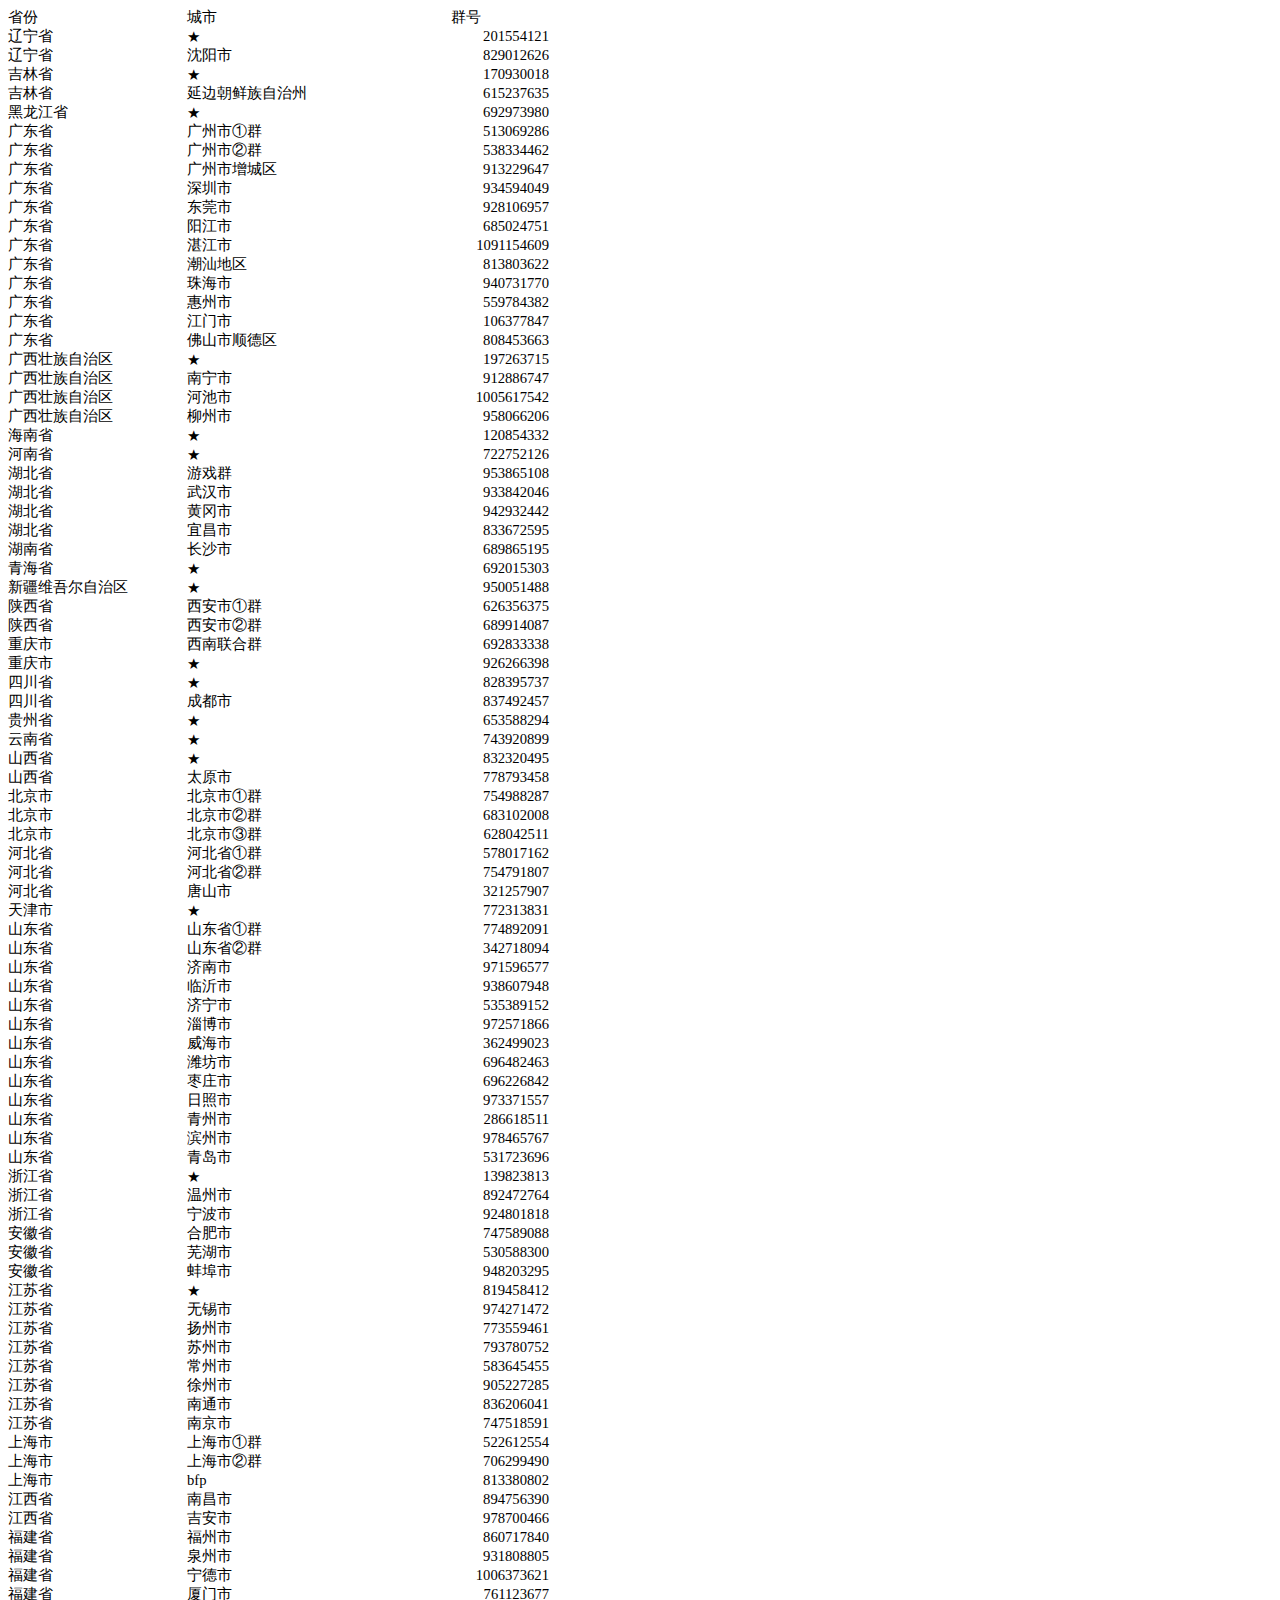
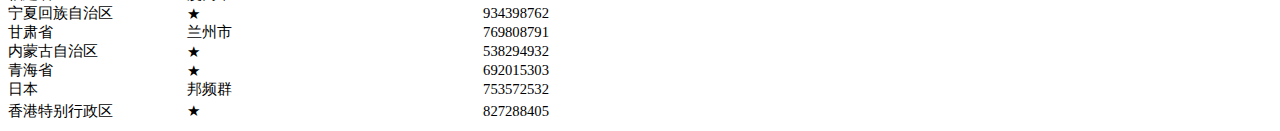
==== index/a1bq1.html @ 8eb33b39 "Add files via upload" ====
﻿<!doctype html public "-//w3c//dtd xhtml 1.0 transitional//en" "http://www.w3.org/tr/xhtml1/dtd/xhtml1-transitional.dtd">
<html xmlns:v="urn:schemas-microsoft-com:vml"
xmlns:o="urn:schemas-microsoft-com:office:office"
xmlns:x="urn:schemas-microsoft-com:office:excel"
xmlns="http://www.w3.org/TR/REC-html40">

<head>
<meta http-equiv=Content-Type content="text/html; charset=utf-8">
<meta name=ProgId content=Excel.Sheet>
<meta name=Generator content="Aspose.Cell ">
<link rel=File-List href="akwti-x0bw1_files/filelist.xml">
<link rel=Edit-Time-Data href="akwti-x0bw1_files/editdata.mso">
<link rel=OLE-Object-Data href="akwti-x0bw1_files/oledata.mso">
<!--[if gte mso 9]><xml>
 <o:DocumentProperties>
  <o:Author>Administrator</o:Author>
  <o:Created>2024-08-20T01:31:31Z</o:Created>
  <o:LastSaved>2024-10-30T07:24:30Z</o:LastSaved>
</o:DocumentProperties>
</xml><![endif]-->
<style>
<!--table
 {mso-displayed-decimal-separator:"\.";
 mso-displayed-thousand-separator:"\,";}
@page
 {
 mso-header-data:"";
 mso-footer-data:"";
 margin:0.75in 0.7in 0.75in 0.7in;
 mso-header-margin:0.3in;
 mso-footer-margin:0.3in;
 mso-page-orientation:Portrait;
 }
tr
 {mso-height-source:auto;
 mso-ruby-visibility:none;}
col
 {mso-width-source:auto;
 mso-ruby-visibility:none;}
br
 {mso-data-placement:same-cell;}
ruby
 {ruby-align:left;}
.style0
 {
 mso-number-format:General;
 text-align:general;
 vertical-align:middle;
 white-space:nowrap;
 background:auto;
 mso-pattern:auto;
 color:#000000;
 font-size:11pt;
 font-weight:400;
 font-style:normal;
 font-family:"宋体","sans-serif";
 border:none;
 mso-protection:locked visible;
 mso-style-name:Normal;
 mso-style-id:0;}
.font0
 {
 color:#000000;
 font-size:11pt;
 font-weight:400;
 font-style:normal;
 font-family:"宋体","sans-serif"; }
.font1
 {
 color:#000000;
 font-size:10pt;
 font-weight:400;
 font-style:normal;
 font-family:"Arial","sans-serif"; }
.font2
 {
 color:#000000;
 font-size:9pt;
 font-weight:400;
 font-style:normal;
 font-family:"宋体","sans-serif"; }
td
 {mso-style-parent:style0;
 mso-number-format:General;
 text-align:general;
 vertical-align:middle;
 white-space:nowrap;
 background:auto;
 mso-pattern:auto;
 color:#000000;
 font-size:11pt;
 font-weight:400;
 font-style:normal;
 font-family:"宋体","sans-serif";
 border:none;
 mso-protection:locked visible;
 mso-ignore:padding;}
.style0
 {
 text-align:general;
 vertical-align:middle;
 white-space:nowrap;
 background:auto;
 mso-pattern:auto;
 color:#000000;
 font-size:11pt;
 font-weight:400;
 font-style:normal;
 font-family:"宋体","sans-serif";
 mso-protection:locked visible;
 mso-style-name:"Normal";
 }
.style1
 {
 text-align:general;
 vertical-align:middle;
 white-space:nowrap;
 background:auto;
 mso-pattern:auto;
 color:#000000;
 font-size:10pt;
 font-weight:400;
 font-style:normal;
 font-family:"Arial","sans-serif";
 mso-protection:locked visible;
 }
.style2
 {
 text-align:general;
 vertical-align:middle;
 white-space:nowrap;
 background:auto;
 mso-pattern:auto;
 color:#000000;
 font-size:10pt;
 font-weight:400;
 font-style:normal;
 font-family:"Arial","sans-serif";
 mso-protection:locked visible;
 }
.style3
 {
 text-align:general;
 vertical-align:middle;
 white-space:nowrap;
 background:auto;
 mso-pattern:auto;
 color:#000000;
 font-size:10pt;
 font-weight:400;
 font-style:normal;
 font-family:"Arial","sans-serif";
 mso-protection:locked visible;
 }
.style4
 {
 text-align:general;
 vertical-align:middle;
 white-space:nowrap;
 background:auto;
 mso-pattern:auto;
 color:#000000;
 font-size:10pt;
 font-weight:400;
 font-style:normal;
 font-family:"Arial","sans-serif";
 mso-protection:locked visible;
 }
.style5
 {
 text-align:general;
 vertical-align:middle;
 white-space:nowrap;
 background:auto;
 mso-pattern:auto;
 color:#000000;
 font-size:10pt;
 font-weight:400;
 font-style:normal;
 font-family:"Arial","sans-serif";
 mso-protection:locked visible;
 }
.style6
 {
 text-align:general;
 vertical-align:middle;
 white-space:nowrap;
 background:auto;
 mso-pattern:auto;
 color:#000000;
 font-size:10pt;
 font-weight:400;
 font-style:normal;
 font-family:"Arial","sans-serif";
 mso-protection:locked visible;
 }
.style7
 {
 text-align:general;
 vertical-align:middle;
 white-space:nowrap;
 background:auto;
 mso-pattern:auto;
 color:#000000;
 font-size:10pt;
 font-weight:400;
 font-style:normal;
 font-family:"Arial","sans-serif";
 mso-protection:locked visible;
 }
.style8
 {
 text-align:general;
 vertical-align:middle;
 white-space:nowrap;
 background:auto;
 mso-pattern:auto;
 color:#000000;
 font-size:10pt;
 font-weight:400;
 font-style:normal;
 font-family:"Arial","sans-serif";
 mso-protection:locked visible;
 }
.style9
 {
 text-align:general;
 vertical-align:middle;
 white-space:nowrap;
 background:auto;
 mso-pattern:auto;
 color:#000000;
 font-size:10pt;
 font-weight:400;
 font-style:normal;
 font-family:"Arial","sans-serif";
 mso-protection:locked visible;
 }
.style10
 {
 text-align:general;
 vertical-align:middle;
 white-space:nowrap;
 background:auto;
 mso-pattern:auto;
 color:#000000;
 font-size:10pt;
 font-weight:400;
 font-style:normal;
 font-family:"Arial","sans-serif";
 mso-protection:locked visible;
 }
.style11
 {
 text-align:general;
 vertical-align:middle;
 white-space:nowrap;
 background:auto;
 mso-pattern:auto;
 color:#000000;
 font-size:10pt;
 font-weight:400;
 font-style:normal;
 font-family:"Arial","sans-serif";
 mso-protection:locked visible;
 }
.style12
 {
 text-align:general;
 vertical-align:middle;
 white-space:nowrap;
 background:auto;
 mso-pattern:auto;
 color:#000000;
 font-size:10pt;
 font-weight:400;
 font-style:normal;
 font-family:"Arial","sans-serif";
 mso-protection:locked visible;
 }
.style13
 {
 text-align:general;
 vertical-align:middle;
 white-space:nowrap;
 background:auto;
 mso-pattern:auto;
 color:#000000;
 font-size:10pt;
 font-weight:400;
 font-style:normal;
 font-family:"Arial","sans-serif";
 mso-protection:locked visible;
 }
.style14
 {
 text-align:general;
 vertical-align:middle;
 white-space:nowrap;
 background:auto;
 mso-pattern:auto;
 color:#000000;
 font-size:10pt;
 font-weight:400;
 font-style:normal;
 font-family:"Arial","sans-serif";
 mso-protection:locked visible;
 }
.x15
 {
 mso-style-parent:style0;
 mso-number-format:General;
 text-align:general;
 vertical-align:middle;
 white-space:nowrap;
 background:auto;
 mso-pattern:auto;
 color:#000000;
 font-size:11pt;
 font-weight:400;
 font-style:normal;
 font-family:"宋体","sans-serif";
 mso-protection:locked visible;
 }
.style16
 {
 mso-number-format:"0%";
 text-align:general;
 vertical-align:middle;
 white-space:nowrap;
 background:auto;
 mso-pattern:auto;
 color:#000000;
 font-size:10pt;
 font-weight:400;
 font-style:normal;
 font-family:"Arial","sans-serif";
 mso-protection:locked visible;
 mso-style-name:"Percent";
 }
.style17
 {
 mso-number-format:"_\(\0022$\0022* \#\,\#\#0\.00_\)\;_\(\0022$\0022* \(\#\,\#\#0\.00\)\;_\(\0022$\0022* \0022-\0022??_\)\;_\(\@_\)";
 text-align:general;
 vertical-align:middle;
 white-space:nowrap;
 background:auto;
 mso-pattern:auto;
 color:#000000;
 font-size:10pt;
 font-weight:400;
 font-style:normal;
 font-family:"Arial","sans-serif";
 mso-protection:locked visible;
 mso-style-name:"Currency";
 }
.style18
 {
 mso-number-format:"_\(\0022$\0022* \#\,\#\#0_\)\;_\(\0022$\0022* \(\#\,\#\#0\)\;_\(\0022$\0022* \0022-\0022_\)\;_\(\@_\)";
 text-align:general;
 vertical-align:middle;
 white-space:nowrap;
 background:auto;
 mso-pattern:auto;
 color:#000000;
 font-size:10pt;
 font-weight:400;
 font-style:normal;
 font-family:"Arial","sans-serif";
 mso-protection:locked visible;
 mso-style-name:"Currency [0]";
 }
.style19
 {
 mso-number-format:"_\(* \#\,\#\#0\.00_\)\;_\(* \(\#\,\#\#0\.00\)\;_\(* \0022-\0022??_\)\;_\(\@_\)";
 text-align:general;
 vertical-align:middle;
 white-space:nowrap;
 background:auto;
 mso-pattern:auto;
 color:#000000;
 font-size:10pt;
 font-weight:400;
 font-style:normal;
 font-family:"Arial","sans-serif";
 mso-protection:locked visible;
 mso-style-name:"Comma";
 }
.style20
 {
 mso-number-format:"_\(* \#\,\#\#0_\)\;_\(* \(\#\,\#\#0\)\;_\(* \0022-\0022_\)\;_\(\@_\)";
 text-align:general;
 vertical-align:middle;
 white-space:nowrap;
 background:auto;
 mso-pattern:auto;
 color:#000000;
 font-size:10pt;
 font-weight:400;
 font-style:normal;
 font-family:"Arial","sans-serif";
 mso-protection:locked visible;
 mso-style-name:"Comma [0]";
 }
.x21
 {
 mso-style-parent:style0;
 mso-number-format:General;
 text-align:general;
 vertical-align:middle;
 white-space:normal;word-wrap:break-word;
 background:auto;
 mso-pattern:auto;
 color:#000000;
 font-size:11pt;
 font-weight:400;
 font-style:normal;
 font-family:"宋体","sans-serif";
 mso-protection:locked visible;
 }
.x22
 {
 mso-style-parent:style0;
 mso-number-format:General;
 text-align:right;
 vertical-align:middle;
 white-space:nowrap;
 background:auto;
 mso-pattern:auto;
 color:#000000;
 font-size:11pt;
 font-weight:400;
 font-style:normal;
 font-family:"宋体","sans-serif";
 mso-protection:locked visible;
 }
-->
</style>
<!--[if gte mso 9]><xml>
 <x:ExcelWorkbook>
  <x:ExcelWorksheets>
   <x:ExcelWorksheet>
    <x:Name>Sheet1</x:Name>
<x:WorksheetOptions>
 <x:StandardWidth>2304</x:StandardWidth>
 <x:Print>
  <x:ValidPrinterInfo/>
  <x:PaperSizeIndex>9</x:PaperSizeIndex>
  <x:HorizontalResolution>600</x:HorizontalResolution>
  <x:VerticalResolution>600</x:VerticalResolution>
 </x:Print>
 <x:Selected/>
</x:WorksheetOptions>
   </x:ExcelWorksheet>
  </x:ExcelWorksheets>
  <x:WindowHeight>9735</x:WindowHeight>
  <x:WindowWidth>21600</x:WindowWidth>
  <x:WindowTopX>0</x:WindowTopX>
  <x:WindowTopY>0</x:WindowTopY>
  <x:RefModeR1C1/>
  <x:TabRatio>600</x:TabRatio>
  <x:ActiveSheet>0</x:ActiveSheet>
 </x:ExcelWorkbook>
</xml><![endif]-->
</head>
<body link=blue vlink=purple >

<table border=0 cellpadding=0 cellspacing=0 width=541 style='border-collapse: 
 collapse;table-layout:fixed;width:405pt'>
 <col width=179 style='mso-width-source:userset;width:134.25pt'>
 <col width=264 style='mso-width-source:userset;width:198pt'>
 <col width=98 style='mso-width-source:userset;width:73.5pt'>
 <tr height=18 style='mso-height-source:userset;height:13.5pt' id='r0'>
<td height=18 width=179 style='height:13.5pt;width:134.25pt;'>省份</td>
<td width=264 style='width:198pt;'>城市</td>
<td width=98 style='width:73.5pt;'>群号</td>
 </tr>
 <tr height=18 style='mso-height-source:userset;height:13.5pt' id='r1'>
<td height=18 style='height:13.5pt;'>辽宁省</td>
<td> ★</td>
<td style='text-align:right;'>201554121</td>
 </tr>
 <tr height=18 style='mso-height-source:userset;height:13.5pt' id='r2'>
<td height=18 style='height:13.5pt;'>辽宁省</td>
<td>沈阳市</td>
<td style='text-align:right;'>829012626</td>
 </tr>
 <tr height=18 style='mso-height-source:userset;height:13.5pt' id='r3'>
<td height=18 style='height:13.5pt;'>吉林省</td>
<td> ★</td>
<td style='text-align:right;'>170930018</td>
 </tr>
 <tr height=18 style='mso-height-source:userset;height:13.5pt' id='r4'>
<td height=18 style='height:13.5pt;'>吉林省</td>
<td>延边朝鲜族自治州</td>
<td style='text-align:right;'>615237635</td>
 </tr>
 <tr height=18 style='mso-height-source:userset;height:13.5pt' id='r5'>
<td height=18 style='height:13.5pt;'>黑龙江省</td>
<td> ★</td>
<td class=x21 style='text-align:right;'>692973980</td>
 </tr>
 <tr height=18 style='mso-height-source:userset;height:13.5pt' id='r6'>
<td height=18 style='height:13.5pt;'>广东省</td>
<td>广州市①群</td>
<td style='text-align:right;'>513069286</td>
 </tr>
 <tr height=18 style='mso-height-source:userset;height:13.5pt' id='r7'>
<td height=18 style='height:13.5pt;'>广东省</td>
<td>广州市②群</td>
<td style='text-align:right;'>538334462</td>
 </tr>
 <tr height=18 style='mso-height-source:userset;height:13.5pt' id='r8'>
<td height=18 style='height:13.5pt;'>广东省</td>
<td>广州市增城区</td>
<td style='text-align:right;'>913229647</td>
 </tr>
 <tr height=18 style='mso-height-source:userset;height:13.5pt' id='r9'>
<td height=18 style='height:13.5pt;'>广东省</td>
<td>深圳市</td>
<td style='text-align:right;'>934594049</td>
 </tr>
 <tr height=18 style='mso-height-source:userset;height:13.5pt' id='r10'>
<td height=18 style='height:13.5pt;'>广东省</td>
<td>东莞市</td>
<td style='text-align:right;'>928106957</td>
 </tr>
 <tr height=18 style='mso-height-source:userset;height:13.5pt' id='r11'>
<td height=18 style='height:13.5pt;'>广东省</td>
<td>阳江市</td>
<td style='text-align:right;'>685024751</td>
 </tr>
 <tr height=18 style='mso-height-source:userset;height:13.5pt' id='r12'>
<td height=18 style='height:13.5pt;'>广东省</td>
<td>湛江市</td>
<td style='text-align:right;'>1091154609</td>
 </tr>
 <tr height=18 style='mso-height-source:userset;height:13.5pt' id='r13'>
<td height=18 style='height:13.5pt;'>广东省</td>
<td>潮汕地区</td>
<td style='text-align:right;'>813803622</td>
 </tr>
 <tr height=18 style='mso-height-source:userset;height:13.5pt' id='r14'>
<td height=18 style='height:13.5pt;'>广东省</td>
<td>珠海市</td>
<td style='text-align:right;'>940731770</td>
 </tr>
 <tr height=18 style='mso-height-source:userset;height:13.5pt' id='r15'>
<td height=18 style='height:13.5pt;'>广东省</td>
<td>惠州市</td>
<td style='text-align:right;'>559784382</td>
 </tr>
 <tr height=18 style='mso-height-source:userset;height:13.5pt' id='r16'>
<td height=18 style='height:13.5pt;'>广东省</td>
<td>江门市</td>
<td style='text-align:right;'>106377847</td>
 </tr>
 <tr height=18 style='mso-height-source:userset;height:13.5pt' id='r17'>
<td height=18 style='height:13.5pt;'>广东省</td>
<td>佛山市顺德区</td>
<td style='text-align:right;'>808453663</td>
 </tr>
 <tr height=18 style='mso-height-source:userset;height:13.5pt' id='r18'>
<td height=18 style='height:13.5pt;'>广西壮族自治区</td>
<td> ★</td>
<td style='text-align:right;'>197263715</td>
 </tr>
 <tr height=18 style='mso-height-source:userset;height:13.5pt' id='r19'>
<td height=18 style='height:13.5pt;'>广西壮族自治区</td>
<td>南宁市</td>
<td style='text-align:right;'>912886747</td>
 </tr>
 <tr height=18 style='mso-height-source:userset;height:13.5pt' id='r20'>
<td height=18 style='height:13.5pt;'>广西壮族自治区</td>
<td>河池市</td>
<td style='text-align:right;'>1005617542</td>
 </tr>
 <tr height=18 style='mso-height-source:userset;height:13.5pt' id='r21'>
<td height=18 style='height:13.5pt;'>广西壮族自治区</td>
<td>柳州市</td>
<td style='text-align:right;'>958066206</td>
 </tr>
 <tr height=18 style='mso-height-source:userset;height:13.5pt' id='r22'>
<td height=18 style='height:13.5pt;'>海南省</td>
<td> ★</td>
<td style='text-align:right;'>120854332</td>
 </tr>
 <tr height=18 style='mso-height-source:userset;height:13.5pt' id='r23'>
<td height=18 style='height:13.5pt;'>河南省</td>
<td> ★</td>
<td class=x22><span style='float:right'>722752126​</span></td>
 </tr>
 <tr height=18 style='mso-height-source:userset;height:13.5pt' id='r24'>
<td height=18 style='height:13.5pt;'>湖北省</td>
<td>游戏群</td>
<td style='text-align:right;'>953865108</td>
 </tr>
 <tr height=18 style='mso-height-source:userset;height:13.5pt' id='r25'>
<td height=18 style='height:13.5pt;'>湖北省</td>
<td>武汉市</td>
<td style='text-align:right;'>933842046</td>
 </tr>
 <tr height=18 style='mso-height-source:userset;height:13.5pt' id='r26'>
<td height=18 style='height:13.5pt;'>湖北省</td>
<td>黄冈市</td>
<td style='text-align:right;'>942932442</td>
 </tr>
 <tr height=18 style='mso-height-source:userset;height:13.5pt' id='r27'>
<td height=18 style='height:13.5pt;'>湖北省</td>
<td>宜昌市</td>
<td style='text-align:right;'>833672595</td>
 </tr>
 <tr height=18 style='mso-height-source:userset;height:13.5pt' id='r28'>
<td height=18 style='height:13.5pt;'>湖南省</td>
<td>长沙市</td>
<td style='text-align:right;'>689865195</td>
 </tr>
 <tr height=18 style='mso-height-source:userset;height:13.5pt' id='r29'>
<td height=18 style='height:13.5pt;'>青海省</td>
<td> ★</td>
<td style='text-align:right;'>692015303</td>
 </tr>
 <tr height=18 style='mso-height-source:userset;height:13.5pt' id='r30'>
<td height=18 style='height:13.5pt;'>新疆维吾尔自治区</td>
<td> ★</td>
<td style='text-align:right;'>950051488</td>
 </tr>
 <tr height=18 style='mso-height-source:userset;height:13.5pt' id='r31'>
<td height=18 style='height:13.5pt;'>陕西省</td>
<td>西安市①群</td>
<td style='text-align:right;'>626356375</td>
 </tr>
 <tr height=18 style='mso-height-source:userset;height:13.5pt' id='r32'>
<td height=18 style='height:13.5pt;'>陕西省</td>
<td>西安市②群</td>
<td style='text-align:right;'>689914087</td>
 </tr>
 <tr height=18 style='mso-height-source:userset;height:13.5pt' id='r33'>
<td height=18 style='height:13.5pt;'>重庆市</td>
<td>西南联合群</td>
<td style='text-align:right;'>692833338</td>
 </tr>
 <tr height=18 style='mso-height-source:userset;height:13.5pt' id='r34'>
<td height=18 style='height:13.5pt;'>重庆市</td>
<td> ★</td>
<td style='text-align:right;'>926266398</td>
 </tr>
 <tr height=18 style='mso-height-source:userset;height:13.5pt' id='r35'>
<td height=18 style='height:13.5pt;'>四川省</td>
<td> ★</td>
<td style='text-align:right;'>828395737</td>
 </tr>
 <tr height=18 style='mso-height-source:userset;height:13.5pt' id='r36'>
<td height=18 style='height:13.5pt;'>四川省</td>
<td>成都市</td>
<td style='text-align:right;'>837492457</td>
 </tr>
 <tr height=18 style='mso-height-source:userset;height:13.5pt' id='r37'>
<td height=18 style='height:13.5pt;'>贵州省</td>
<td> ★</td>
<td style='text-align:right;'>653588294</td>
 </tr>
 <tr height=18 style='mso-height-source:userset;height:13.5pt' id='r38'>
<td height=18 style='height:13.5pt;'>云南省</td>
<td> ★</td>
<td style='text-align:right;'>743920899</td>
 </tr>
 <tr height=18 style='mso-height-source:userset;height:13.5pt' id='r39'>
<td height=18 style='height:13.5pt;'>山西省</td>
<td> ★</td>
<td style='text-align:right;'>832320495</td>
 </tr>
 <tr height=18 style='mso-height-source:userset;height:13.5pt' id='r40'>
<td height=18 style='height:13.5pt;'>山西省</td>
<td>太原市</td>
<td style='text-align:right;'>778793458</td>
 </tr>
 <tr height=18 style='mso-height-source:userset;height:13.5pt' id='r41'>
<td height=18 style='height:13.5pt;'>北京市</td>
<td>北京市①群</td>
<td style='text-align:right;'>754988287</td>
 </tr>
 <tr height=18 style='mso-height-source:userset;height:13.5pt' id='r42'>
<td height=18 style='height:13.5pt;'>北京市</td>
<td>北京市②群</td>
<td style='text-align:right;'>683102008</td>
 </tr>
 <tr height=18 style='mso-height-source:userset;height:13.5pt' id='r43'>
<td height=18 style='height:13.5pt;'>北京市</td>
<td>北京市③群</td>
<td style='text-align:right;'>628042511</td>
 </tr>
 <tr height=18 style='mso-height-source:userset;height:13.5pt' id='r44'>
<td height=18 style='height:13.5pt;'>河北省</td>
<td>河北省①群</td>
<td style='text-align:right;'>578017162</td>
 </tr>
 <tr height=18 style='mso-height-source:userset;height:13.5pt' id='r45'>
<td height=18 style='height:13.5pt;'>河北省</td>
<td>河北省②群</td>
<td style='text-align:right;'>754791807</td>
 </tr>
 <tr height=18 style='mso-height-source:userset;height:13.5pt' id='r46'>
<td height=18 style='height:13.5pt;'>河北省</td>
<td>唐山市</td>
<td style='text-align:right;'>321257907</td>
 </tr>
 <tr height=18 style='mso-height-source:userset;height:13.5pt' id='r47'>
<td height=18 style='height:13.5pt;'>天津市</td>
<td> ★</td>
<td style='text-align:right;'>772313831</td>
 </tr>
 <tr height=18 style='mso-height-source:userset;height:13.5pt' id='r48'>
<td height=18 style='height:13.5pt;'>山东省</td>
<td>山东省①群</td>
<td style='text-align:right;'>774892091</td>
 </tr>
 <tr height=18 style='mso-height-source:userset;height:13.5pt' id='r49'>
<td height=18 style='height:13.5pt;'>山东省</td>
<td>山东省②群</td>
<td class=x22><span style='float:right'>342718094​</span></td>
 </tr>
 <tr height=18 style='mso-height-source:userset;height:13.5pt' id='r50'>
<td height=18 style='height:13.5pt;'>山东省</td>
<td>济南市</td>
<td style='text-align:right;'>971596577</td>
 </tr>
 <tr height=18 style='mso-height-source:userset;height:13.5pt' id='r51'>
<td height=18 style='height:13.5pt;'>山东省</td>
<td>临沂市</td>
<td style='text-align:right;'>938607948</td>
 </tr>
 <tr height=18 style='mso-height-source:userset;height:13.5pt' id='r52'>
<td height=18 style='height:13.5pt;'>山东省</td>
<td>济宁市</td>
<td style='text-align:right;'>535389152</td>
 </tr>
 <tr height=18 style='mso-height-source:userset;height:13.5pt' id='r53'>
<td height=18 style='height:13.5pt;'>山东省</td>
<td>淄博市</td>
<td style='text-align:right;'>972571866</td>
 </tr>
 <tr height=18 style='mso-height-source:userset;height:13.5pt' id='r54'>
<td height=18 style='height:13.5pt;'>山东省</td>
<td>威海市</td>
<td style='text-align:right;'>362499023</td>
 </tr>
 <tr height=18 style='mso-height-source:userset;height:13.5pt' id='r55'>
<td height=18 style='height:13.5pt;'>山东省</td>
<td>潍坊市</td>
<td style='text-align:right;'>696482463</td>
 </tr>
 <tr height=18 style='mso-height-source:userset;height:13.5pt' id='r56'>
<td height=18 style='height:13.5pt;'>山东省</td>
<td>枣庄市</td>
<td style='text-align:right;'>696226842</td>
 </tr>
 <tr height=18 style='mso-height-source:userset;height:13.5pt' id='r57'>
<td height=18 style='height:13.5pt;'>山东省</td>
<td>日照市</td>
<td style='text-align:right;'>973371557</td>
 </tr>
 <tr height=18 style='mso-height-source:userset;height:13.5pt' id='r58'>
<td height=18 style='height:13.5pt;'>山东省</td>
<td>青州市</td>
<td style='text-align:right;'>286618511</td>
 </tr>
 <tr height=18 style='mso-height-source:userset;height:13.5pt' id='r59'>
<td height=18 style='height:13.5pt;'>山东省</td>
<td>滨州市</td>
<td style='text-align:right;'>978465767</td>
 </tr>
 <tr height=18 style='mso-height-source:userset;height:13.5pt' id='r60'>
<td height=18 style='height:13.5pt;'>山东省</td>
<td>青岛市</td>
<td style='text-align:right;'>531723696</td>
 </tr>
 <tr height=18 style='mso-height-source:userset;height:13.5pt' id='r61'>
<td height=18 style='height:13.5pt;'>浙江省</td>
<td> ★</td>
<td style='text-align:right;'>139823813</td>
 </tr>
 <tr height=18 style='mso-height-source:userset;height:13.5pt' id='r62'>
<td height=18 style='height:13.5pt;'>浙江省</td>
<td>温州市</td>
<td style='text-align:right;'>892472764</td>
 </tr>
 <tr height=18 style='mso-height-source:userset;height:13.5pt' id='r63'>
<td height=18 style='height:13.5pt;'>浙江省</td>
<td>宁波市</td>
<td style='text-align:right;'>924801818</td>
 </tr>
 <tr height=18 style='mso-height-source:userset;height:13.5pt' id='r64'>
<td height=18 style='height:13.5pt;'>安徽省</td>
<td>合肥市</td>
<td style='text-align:right;'>747589088</td>
 </tr>
 <tr height=18 style='mso-height-source:userset;height:13.5pt' id='r65'>
<td height=18 style='height:13.5pt;'>安徽省</td>
<td>芜湖市</td>
<td style='text-align:right;'>530588300</td>
 </tr>
 <tr height=18 style='mso-height-source:userset;height:13.5pt' id='r66'>
<td height=18 style='height:13.5pt;'>安徽省</td>
<td>蚌埠市</td>
<td style='text-align:right;'>948203295</td>
 </tr>
 <tr height=18 style='mso-height-source:userset;height:13.5pt' id='r67'>
<td height=18 style='height:13.5pt;'>江苏省</td>
<td> ★</td>
<td style='text-align:right;'>819458412</td>
 </tr>
 <tr height=18 style='mso-height-source:userset;height:13.5pt' id='r68'>
<td height=18 style='height:13.5pt;'>江苏省</td>
<td>无锡市</td>
<td style='text-align:right;'>974271472</td>
 </tr>
 <tr height=18 style='mso-height-source:userset;height:13.5pt' id='r69'>
<td height=18 style='height:13.5pt;'>江苏省</td>
<td>扬州市</td>
<td style='text-align:right;'>773559461</td>
 </tr>
 <tr height=18 style='mso-height-source:userset;height:13.5pt' id='r70'>
<td height=18 style='height:13.5pt;'>江苏省</td>
<td>苏州市</td>
<td style='text-align:right;'>793780752</td>
 </tr>
 <tr height=18 style='mso-height-source:userset;height:13.5pt' id='r71'>
<td height=18 style='height:13.5pt;'>江苏省</td>
<td>常州市</td>
<td style='text-align:right;'>583645455</td>
 </tr>
 <tr height=18 style='mso-height-source:userset;height:13.5pt' id='r72'>
<td height=18 style='height:13.5pt;'>江苏省</td>
<td>徐州市</td>
<td style='text-align:right;'>905227285</td>
 </tr>
 <tr height=18 style='mso-height-source:userset;height:13.5pt' id='r73'>
<td height=18 style='height:13.5pt;'>江苏省</td>
<td>南通市</td>
<td class=x21 style='text-align:right;'>836206041</td>
 </tr>
 <tr height=18 style='mso-height-source:userset;height:13.5pt' id='r74'>
<td height=18 style='height:13.5pt;'>江苏省</td>
<td>南京市</td>
<td style='text-align:right;'>747518591</td>
 </tr>
 <tr height=18 style='mso-height-source:userset;height:13.5pt' id='r75'>
<td height=18 style='height:13.5pt;'>上海市</td>
<td>上海市①群</td>
<td style='text-align:right;'>522612554</td>
 </tr>
 <tr height=18 style='mso-height-source:userset;height:13.5pt' id='r76'>
<td height=18 style='height:13.5pt;'>上海市</td>
<td>上海市②群</td>
<td style='text-align:right;'>706299490</td>
 </tr>
 <tr height=18 style='mso-height-source:userset;height:13.5pt' id='r77'>
<td height=18 style='height:13.5pt;'>上海市</td>
<td>bfp</td>
<td style='text-align:right;'>813380802</td>
 </tr>
 <tr height=18 style='mso-height-source:userset;height:13.5pt' id='r78'>
<td height=18 style='height:13.5pt;'>江西省</td>
<td>南昌市</td>
<td style='text-align:right;'>894756390</td>
 </tr>
 <tr height=18 style='mso-height-source:userset;height:13.5pt' id='r79'>
<td height=18 style='height:13.5pt;'>江西省</td>
<td>吉安市</td>
<td style='text-align:right;'>978700466</td>
 </tr>
 <tr height=18 style='mso-height-source:userset;height:13.5pt' id='r80'>
<td height=18 style='height:13.5pt;'>福建省</td>
<td>福州市</td>
<td style='text-align:right;'>860717840</td>
 </tr>
 <tr height=18 style='mso-height-source:userset;height:13.5pt' id='r81'>
<td height=18 style='height:13.5pt;'>福建省</td>
<td>泉州市</td>
<td style='text-align:right;'>931808805</td>
 </tr>
 <tr height=18 style='mso-height-source:userset;height:13.5pt' id='r82'>
<td height=18 style='height:13.5pt;'>福建省</td>
<td>宁德市</td>
<td class=x21 style='text-align:right;'>1006373621</td>
 </tr>
 <tr height=18 style='mso-height-source:userset;height:13.5pt' id='r83'>
<td height=18 style='height:13.5pt;'>福建省</td>
<td>厦门市</td>
<td style='text-align:right;'>761123677</td>
 </tr>
 <tr height=18 style='mso-height-source:userset;height:13.5pt' id='r84'>
<td height=18 style='height:13.5pt;'>宁夏回族自治区</td>
<td> ★</td>
<td style='text-align:right;'>934398762</td>
 </tr>
 <tr height=18 style='mso-height-source:userset;height:13.5pt' id='r85'>
<td height=18 style='height:13.5pt;'>甘肃省</td>
<td>兰州市</td>
<td style='text-align:right;'>769808791</td>
 </tr>
 <tr height=18 style='mso-height-source:userset;height:13.5pt' id='r86'>
<td height=18 style='height:13.5pt;'>内蒙古自治区</td>
<td> ★</td>
<td style='text-align:right;'>538294932</td>
 </tr>
 <tr height=18 style='mso-height-source:userset;height:13.5pt' id='r87'>
<td height=18 style='height:13.5pt;'>青海省</td>
<td> ★</td>
<td style='text-align:right;'>692015303</td>
 </tr>
 <tr height=18 style='mso-height-source:userset;height:13.5pt' id='r88'>
<td height=18 style='height:13.5pt;'>日本</td>
<td>邦频群</td>
<td style='text-align:right;'>753572532</td>
 </tr>
 <tr height=24 style='mso-height-source:userset;height:18pt' id='r89'>
<td height=24 style='height:18pt;'>香港特别行政区</td>
<td>★</td>
<td class=x21 style='text-align:right;'>827288405</td>
 </tr>
<![if supportMisalignedColumns]>
 <tr height=0 style='display:none'>
  <td width=179 style='width:134.25pt'></td>
  <td width=264 style='width:198pt'></td>
  <td width=98 style='width:73.5pt'></td>
 </tr>
 <![endif]>
</table>

</body>

</html>
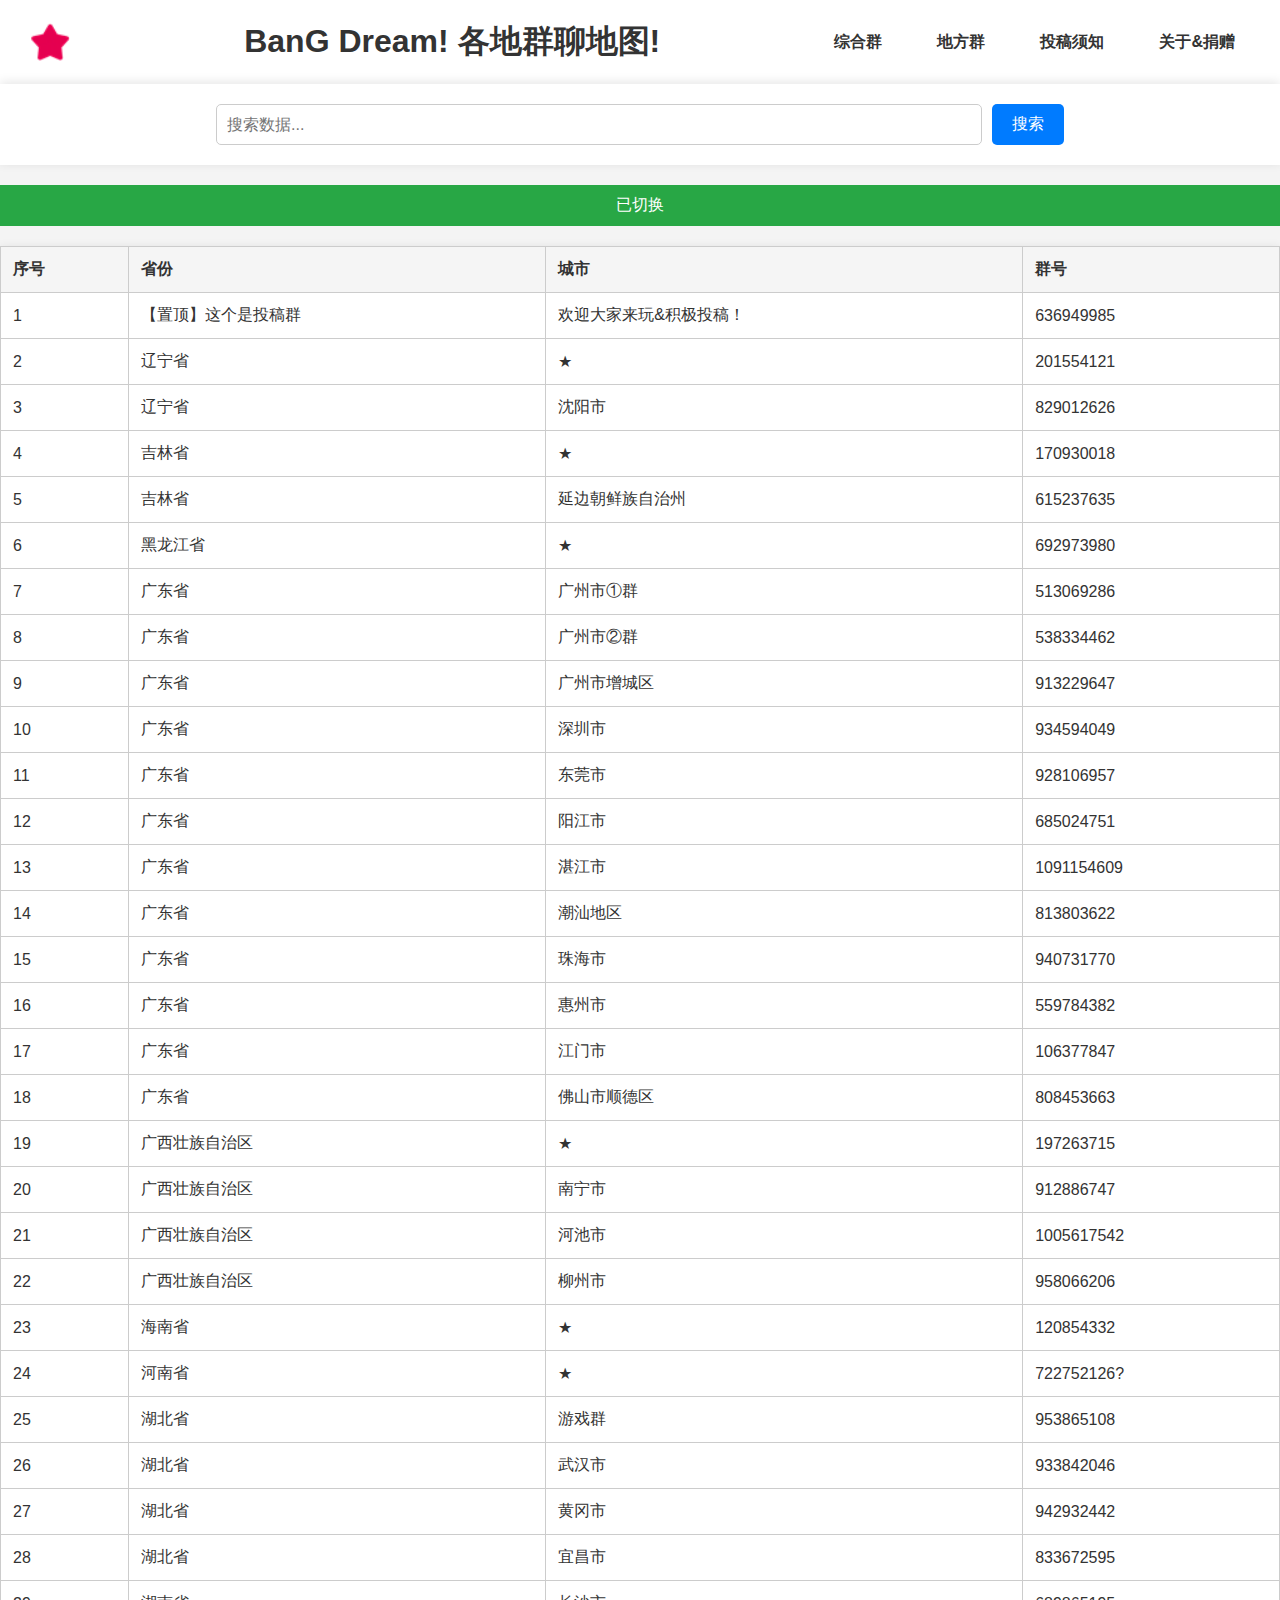
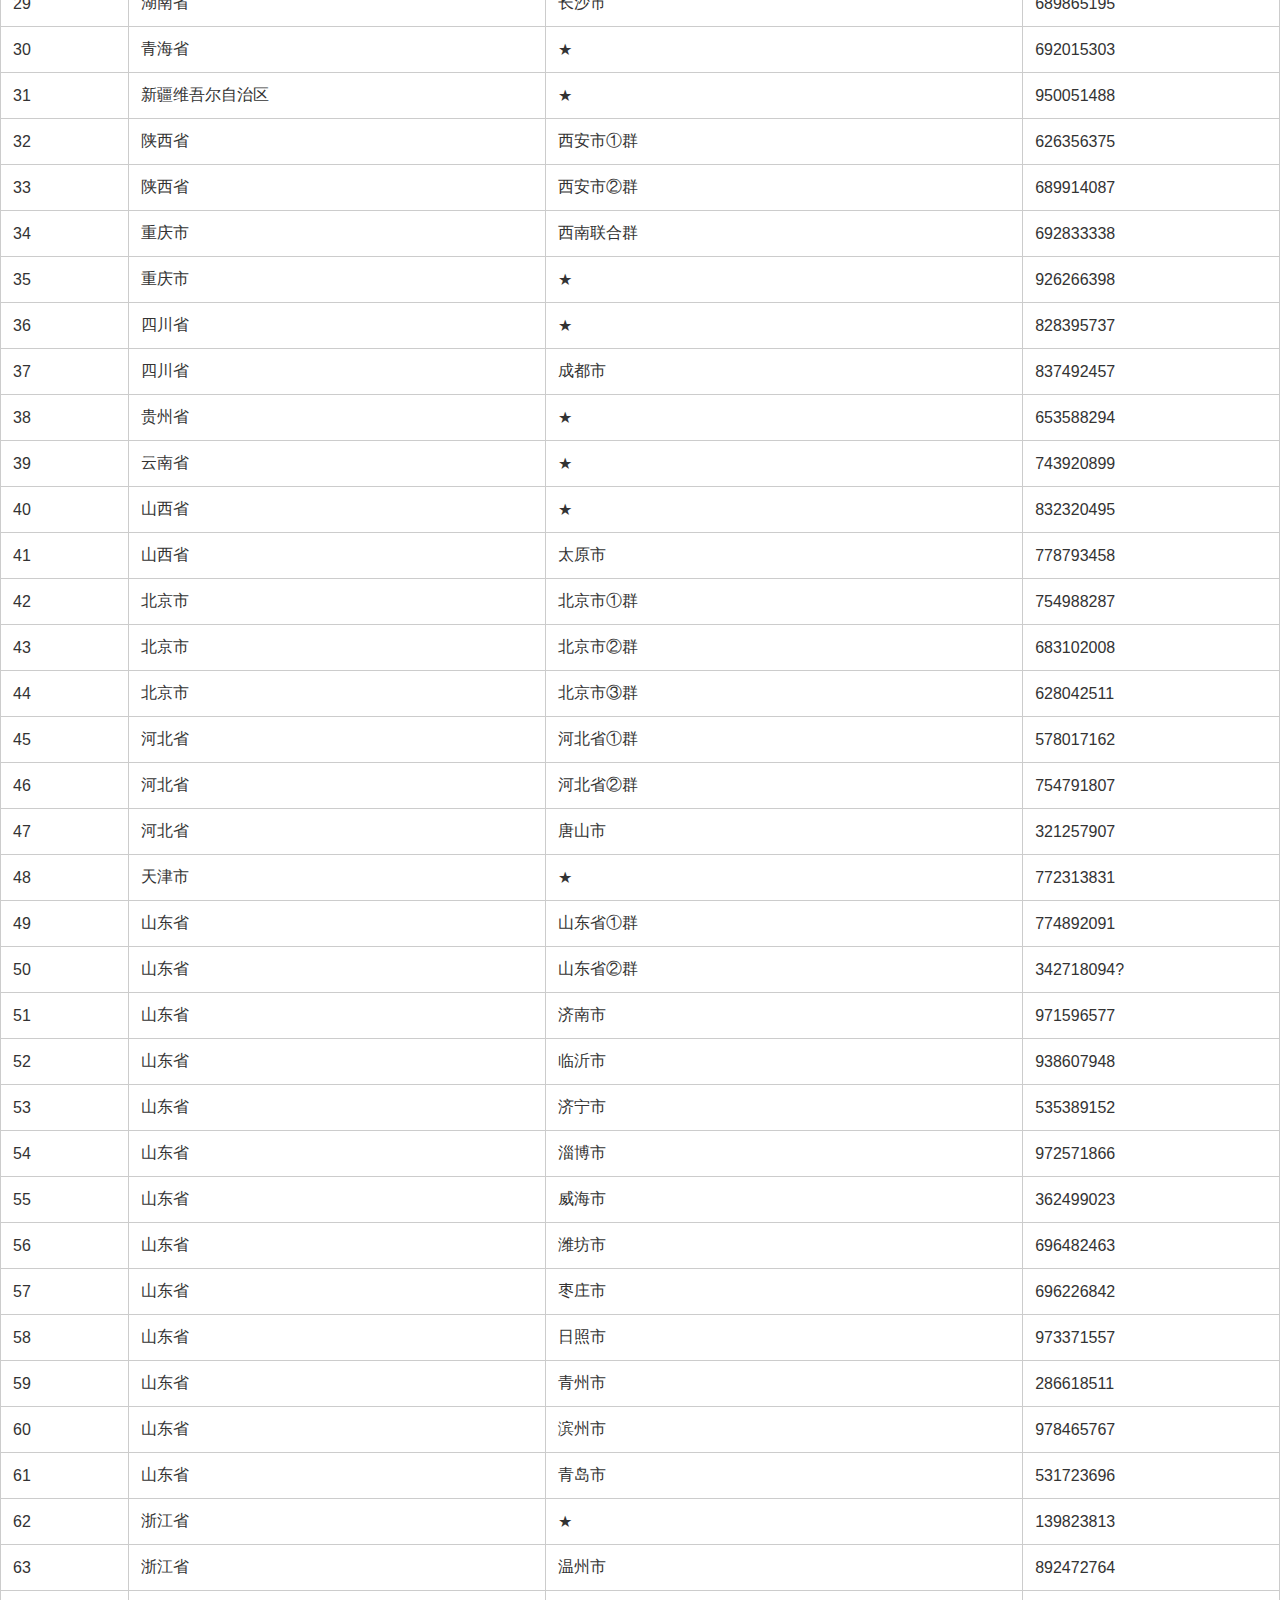
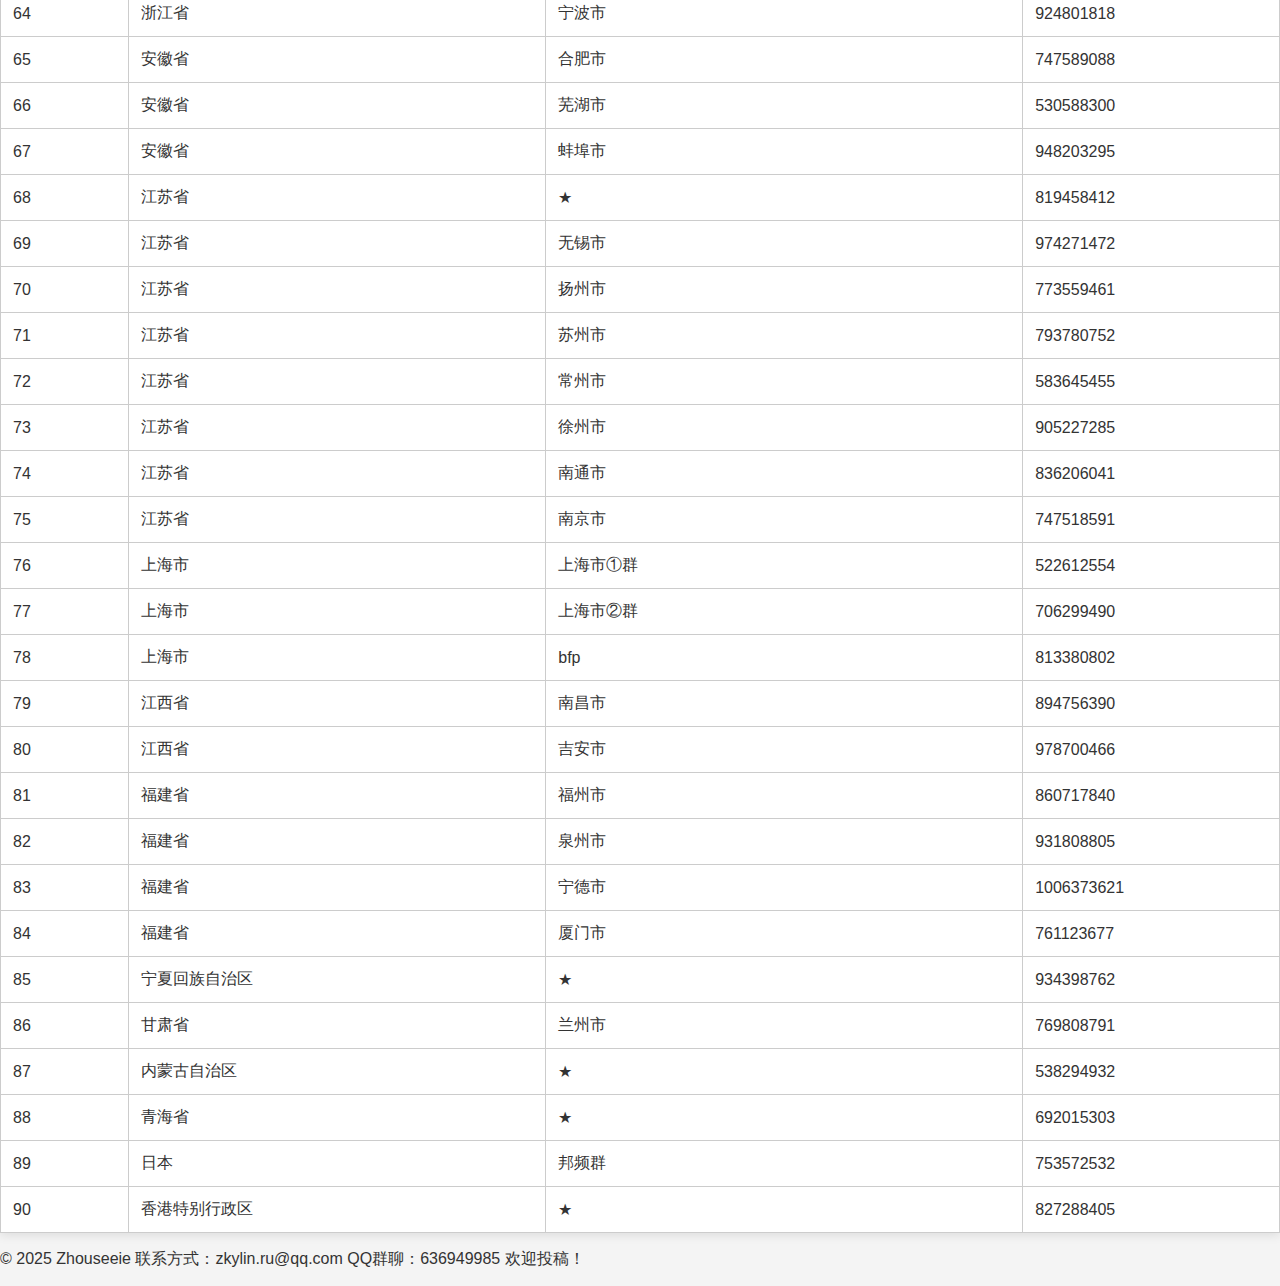
==== commit 07c6d68e: "Add files via upload" ====
--- a/index/a1bq1.html
+++ b/index/a1bq1.html
@@ -1,934 +1,367 @@
-﻿<!doctype html public "-//w3c//dtd xhtml 1.0 transitional//en" "http://www.w3.org/tr/xhtml1/dtd/xhtml1-transitional.dtd">
-<html xmlns:v="urn:schemas-microsoft-com:vml"
-xmlns:o="urn:schemas-microsoft-com:office:office"
-xmlns:x="urn:schemas-microsoft-com:office:excel"
-xmlns="http://www.w3.org/TR/REC-html40">
-
-<head>
-<meta http-equiv=Content-Type content="text/html; charset=utf-8">
-<meta name=ProgId content=Excel.Sheet>
-<meta name=Generator content="Aspose.Cell ">
-<link rel=File-List href="akwti-x0bw1_files/filelist.xml">
-<link rel=Edit-Time-Data href="akwti-x0bw1_files/editdata.mso">
-<link rel=OLE-Object-Data href="akwti-x0bw1_files/oledata.mso">
-<!--[if gte mso 9]><xml>
- <o:DocumentProperties>
-  <o:Author>Administrator</o:Author>
-  <o:Created>2024-08-20T01:31:31Z</o:Created>
-  <o:LastSaved>2024-10-30T07:24:30Z</o:LastSaved>
-</o:DocumentProperties>
-</xml><![endif]-->
-<style>
-<!--table
- {mso-displayed-decimal-separator:"\.";
- mso-displayed-thousand-separator:"\,";}
-@page
- {
- mso-header-data:"";
- mso-footer-data:"";
- margin:0.75in 0.7in 0.75in 0.7in;
- mso-header-margin:0.3in;
- mso-footer-margin:0.3in;
- mso-page-orientation:Portrait;
- }
-tr
- {mso-height-source:auto;
- mso-ruby-visibility:none;}
-col
- {mso-width-source:auto;
- mso-ruby-visibility:none;}
-br
- {mso-data-placement:same-cell;}
-ruby
- {ruby-align:left;}
-.style0
- {
- mso-number-format:General;
- text-align:general;
- vertical-align:middle;
- white-space:nowrap;
- background:auto;
- mso-pattern:auto;
- color:#000000;
- font-size:11pt;
- font-weight:400;
- font-style:normal;
- font-family:"宋体","sans-serif";
- border:none;
- mso-protection:locked visible;
- mso-style-name:Normal;
- mso-style-id:0;}
-.font0
- {
- color:#000000;
- font-size:11pt;
- font-weight:400;
- font-style:normal;
- font-family:"宋体","sans-serif"; }
-.font1
- {
- color:#000000;
- font-size:10pt;
- font-weight:400;
- font-style:normal;
- font-family:"Arial","sans-serif"; }
-.font2
- {
- color:#000000;
- font-size:9pt;
- font-weight:400;
- font-style:normal;
- font-family:"宋体","sans-serif"; }
-td
- {mso-style-parent:style0;
- mso-number-format:General;
- text-align:general;
- vertical-align:middle;
- white-space:nowrap;
- background:auto;
- mso-pattern:auto;
- color:#000000;
- font-size:11pt;
- font-weight:400;
- font-style:normal;
- font-family:"宋体","sans-serif";
- border:none;
- mso-protection:locked visible;
- mso-ignore:padding;}
-.style0
- {
- text-align:general;
- vertical-align:middle;
- white-space:nowrap;
- background:auto;
- mso-pattern:auto;
- color:#000000;
- font-size:11pt;
- font-weight:400;
- font-style:normal;
- font-family:"宋体","sans-serif";
- mso-protection:locked visible;
- mso-style-name:"Normal";
- }
-.style1
- {
- text-align:general;
- vertical-align:middle;
- white-space:nowrap;
- background:auto;
- mso-pattern:auto;
- color:#000000;
- font-size:10pt;
- font-weight:400;
- font-style:normal;
- font-family:"Arial","sans-serif";
- mso-protection:locked visible;
- }
-.style2
- {
- text-align:general;
- vertical-align:middle;
- white-space:nowrap;
- background:auto;
- mso-pattern:auto;
- color:#000000;
- font-size:10pt;
- font-weight:400;
- font-style:normal;
- font-family:"Arial","sans-serif";
- mso-protection:locked visible;
- }
-.style3
- {
- text-align:general;
- vertical-align:middle;
- white-space:nowrap;
- background:auto;
- mso-pattern:auto;
- color:#000000;
- font-size:10pt;
- font-weight:400;
- font-style:normal;
- font-family:"Arial","sans-serif";
- mso-protection:locked visible;
- }
-.style4
- {
- text-align:general;
- vertical-align:middle;
- white-space:nowrap;
- background:auto;
- mso-pattern:auto;
- color:#000000;
- font-size:10pt;
- font-weight:400;
- font-style:normal;
- font-family:"Arial","sans-serif";
- mso-protection:locked visible;
- }
-.style5
- {
- text-align:general;
- vertical-align:middle;
- white-space:nowrap;
- background:auto;
- mso-pattern:auto;
- color:#000000;
- font-size:10pt;
- font-weight:400;
- font-style:normal;
- font-family:"Arial","sans-serif";
- mso-protection:locked visible;
- }
-.style6
- {
- text-align:general;
- vertical-align:middle;
- white-space:nowrap;
- background:auto;
- mso-pattern:auto;
- color:#000000;
- font-size:10pt;
- font-weight:400;
- font-style:normal;
- font-family:"Arial","sans-serif";
- mso-protection:locked visible;
- }
-.style7
- {
- text-align:general;
- vertical-align:middle;
- white-space:nowrap;
- background:auto;
- mso-pattern:auto;
- color:#000000;
- font-size:10pt;
- font-weight:400;
- font-style:normal;
- font-family:"Arial","sans-serif";
- mso-protection:locked visible;
- }
-.style8
- {
- text-align:general;
- vertical-align:middle;
- white-space:nowrap;
- background:auto;
- mso-pattern:auto;
- color:#000000;
- font-size:10pt;
- font-weight:400;
- font-style:normal;
- font-family:"Arial","sans-serif";
- mso-protection:locked visible;
- }
-.style9
- {
- text-align:general;
- vertical-align:middle;
- white-space:nowrap;
- background:auto;
- mso-pattern:auto;
- color:#000000;
- font-size:10pt;
- font-weight:400;
- font-style:normal;
- font-family:"Arial","sans-serif";
- mso-protection:locked visible;
- }
-.style10
- {
- text-align:general;
- vertical-align:middle;
- white-space:nowrap;
- background:auto;
- mso-pattern:auto;
- color:#000000;
- font-size:10pt;
- font-weight:400;
- font-style:normal;
- font-family:"Arial","sans-serif";
- mso-protection:locked visible;
- }
-.style11
- {
- text-align:general;
- vertical-align:middle;
- white-space:nowrap;
- background:auto;
- mso-pattern:auto;
- color:#000000;
- font-size:10pt;
- font-weight:400;
- font-style:normal;
- font-family:"Arial","sans-serif";
- mso-protection:locked visible;
- }
-.style12
- {
- text-align:general;
- vertical-align:middle;
- white-space:nowrap;
- background:auto;
- mso-pattern:auto;
- color:#000000;
- font-size:10pt;
- font-weight:400;
- font-style:normal;
- font-family:"Arial","sans-serif";
- mso-protection:locked visible;
- }
-.style13
- {
- text-align:general;
- vertical-align:middle;
- white-space:nowrap;
- background:auto;
- mso-pattern:auto;
- color:#000000;
- font-size:10pt;
- font-weight:400;
- font-style:normal;
- font-family:"Arial","sans-serif";
- mso-protection:locked visible;
- }
-.style14
- {
- text-align:general;
- vertical-align:middle;
- white-space:nowrap;
- background:auto;
- mso-pattern:auto;
- color:#000000;
- font-size:10pt;
- font-weight:400;
- font-style:normal;
- font-family:"Arial","sans-serif";
- mso-protection:locked visible;
- }
-.x15
- {
- mso-style-parent:style0;
- mso-number-format:General;
- text-align:general;
- vertical-align:middle;
- white-space:nowrap;
- background:auto;
- mso-pattern:auto;
- color:#000000;
- font-size:11pt;
- font-weight:400;
- font-style:normal;
- font-family:"宋体","sans-serif";
- mso-protection:locked visible;
- }
-.style16
- {
- mso-number-format:"0%";
- text-align:general;
- vertical-align:middle;
- white-space:nowrap;
- background:auto;
- mso-pattern:auto;
- color:#000000;
- font-size:10pt;
- font-weight:400;
- font-style:normal;
- font-family:"Arial","sans-serif";
- mso-protection:locked visible;
- mso-style-name:"Percent";
- }
-.style17
- {
- mso-number-format:"_\(\0022$\0022* \#\,\#\#0\.00_\)\;_\(\0022$\0022* \(\#\,\#\#0\.00\)\;_\(\0022$\0022* \0022-\0022??_\)\;_\(\@_\)";
- text-align:general;
- vertical-align:middle;
- white-space:nowrap;
- background:auto;
- mso-pattern:auto;
- color:#000000;
- font-size:10pt;
- font-weight:400;
- font-style:normal;
- font-family:"Arial","sans-serif";
- mso-protection:locked visible;
- mso-style-name:"Currency";
- }
-.style18
- {
- mso-number-format:"_\(\0022$\0022* \#\,\#\#0_\)\;_\(\0022$\0022* \(\#\,\#\#0\)\;_\(\0022$\0022* \0022-\0022_\)\;_\(\@_\)";
- text-align:general;
- vertical-align:middle;
- white-space:nowrap;
- background:auto;
- mso-pattern:auto;
- color:#000000;
- font-size:10pt;
- font-weight:400;
- font-style:normal;
- font-family:"Arial","sans-serif";
- mso-protection:locked visible;
- mso-style-name:"Currency [0]";
- }
-.style19
- {
- mso-number-format:"_\(* \#\,\#\#0\.00_\)\;_\(* \(\#\,\#\#0\.00\)\;_\(* \0022-\0022??_\)\;_\(\@_\)";
- text-align:general;
- vertical-align:middle;
- white-space:nowrap;
- background:auto;
- mso-pattern:auto;
- color:#000000;
- font-size:10pt;
- font-weight:400;
- font-style:normal;
- font-family:"Arial","sans-serif";
- mso-protection:locked visible;
- mso-style-name:"Comma";
- }
-.style20
- {
- mso-number-format:"_\(* \#\,\#\#0_\)\;_\(* \(\#\,\#\#0\)\;_\(* \0022-\0022_\)\;_\(\@_\)";
- text-align:general;
- vertical-align:middle;
- white-space:nowrap;
- background:auto;
- mso-pattern:auto;
- color:#000000;
- font-size:10pt;
- font-weight:400;
- font-style:normal;
- font-family:"Arial","sans-serif";
- mso-protection:locked visible;
- mso-style-name:"Comma [0]";
- }
-.x21
- {
- mso-style-parent:style0;
- mso-number-format:General;
- text-align:general;
- vertical-align:middle;
- white-space:normal;word-wrap:break-word;
- background:auto;
- mso-pattern:auto;
- color:#000000;
- font-size:11pt;
- font-weight:400;
- font-style:normal;
- font-family:"宋体","sans-serif";
- mso-protection:locked visible;
- }
-.x22
- {
- mso-style-parent:style0;
- mso-number-format:General;
- text-align:right;
- vertical-align:middle;
- white-space:nowrap;
- background:auto;
- mso-pattern:auto;
- color:#000000;
- font-size:11pt;
- font-weight:400;
- font-style:normal;
- font-family:"宋体","sans-serif";
- mso-protection:locked visible;
- }
--->
-</style>
-<!--[if gte mso 9]><xml>
- <x:ExcelWorkbook>
-  <x:ExcelWorksheets>
-   <x:ExcelWorksheet>
-    <x:Name>Sheet1</x:Name>
-<x:WorksheetOptions>
- <x:StandardWidth>2304</x:StandardWidth>
- <x:Print>
-  <x:ValidPrinterInfo/>
-  <x:PaperSizeIndex>9</x:PaperSizeIndex>
-  <x:HorizontalResolution>600</x:HorizontalResolution>
-  <x:VerticalResolution>600</x:VerticalResolution>
- </x:Print>
- <x:Selected/>
-</x:WorksheetOptions>
-   </x:ExcelWorksheet>
-  </x:ExcelWorksheets>
-  <x:WindowHeight>9735</x:WindowHeight>
-  <x:WindowWidth>21600</x:WindowWidth>
-  <x:WindowTopX>0</x:WindowTopX>
-  <x:WindowTopY>0</x:WindowTopY>
-  <x:RefModeR1C1/>
-  <x:TabRatio>600</x:TabRatio>
-  <x:ActiveSheet>0</x:ActiveSheet>
- </x:ExcelWorkbook>
-</xml><![endif]-->
-</head>
-<body link=blue vlink=purple >
-
-<table border=0 cellpadding=0 cellspacing=0 width=541 style='border-collapse: 
- collapse;table-layout:fixed;width:405pt'>
- <col width=179 style='mso-width-source:userset;width:134.25pt'>
- <col width=264 style='mso-width-source:userset;width:198pt'>
- <col width=98 style='mso-width-source:userset;width:73.5pt'>
- <tr height=18 style='mso-height-source:userset;height:13.5pt' id='r0'>
-<td height=18 width=179 style='height:13.5pt;width:134.25pt;'>省份</td>
-<td width=264 style='width:198pt;'>城市</td>
-<td width=98 style='width:73.5pt;'>群号</td>
- </tr>
- <tr height=18 style='mso-height-source:userset;height:13.5pt' id='r1'>
-<td height=18 style='height:13.5pt;'>辽宁省</td>
-<td> ★</td>
-<td style='text-align:right;'>201554121</td>
- </tr>
- <tr height=18 style='mso-height-source:userset;height:13.5pt' id='r2'>
-<td height=18 style='height:13.5pt;'>辽宁省</td>
-<td>沈阳市</td>
-<td style='text-align:right;'>829012626</td>
- </tr>
- <tr height=18 style='mso-height-source:userset;height:13.5pt' id='r3'>
-<td height=18 style='height:13.5pt;'>吉林省</td>
-<td> ★</td>
-<td style='text-align:right;'>170930018</td>
- </tr>
- <tr height=18 style='mso-height-source:userset;height:13.5pt' id='r4'>
-<td height=18 style='height:13.5pt;'>吉林省</td>
-<td>延边朝鲜族自治州</td>
-<td style='text-align:right;'>615237635</td>
- </tr>
- <tr height=18 style='mso-height-source:userset;height:13.5pt' id='r5'>
-<td height=18 style='height:13.5pt;'>黑龙江省</td>
-<td> ★</td>
-<td class=x21 style='text-align:right;'>692973980</td>
- </tr>
- <tr height=18 style='mso-height-source:userset;height:13.5pt' id='r6'>
-<td height=18 style='height:13.5pt;'>广东省</td>
-<td>广州市①群</td>
-<td style='text-align:right;'>513069286</td>
- </tr>
- <tr height=18 style='mso-height-source:userset;height:13.5pt' id='r7'>
-<td height=18 style='height:13.5pt;'>广东省</td>
-<td>广州市②群</td>
-<td style='text-align:right;'>538334462</td>
- </tr>
- <tr height=18 style='mso-height-source:userset;height:13.5pt' id='r8'>
-<td height=18 style='height:13.5pt;'>广东省</td>
-<td>广州市增城区</td>
-<td style='text-align:right;'>913229647</td>
- </tr>
- <tr height=18 style='mso-height-source:userset;height:13.5pt' id='r9'>
-<td height=18 style='height:13.5pt;'>广东省</td>
-<td>深圳市</td>
-<td style='text-align:right;'>934594049</td>
- </tr>
- <tr height=18 style='mso-height-source:userset;height:13.5pt' id='r10'>
-<td height=18 style='height:13.5pt;'>广东省</td>
-<td>东莞市</td>
-<td style='text-align:right;'>928106957</td>
- </tr>
- <tr height=18 style='mso-height-source:userset;height:13.5pt' id='r11'>
-<td height=18 style='height:13.5pt;'>广东省</td>
-<td>阳江市</td>
-<td style='text-align:right;'>685024751</td>
- </tr>
- <tr height=18 style='mso-height-source:userset;height:13.5pt' id='r12'>
-<td height=18 style='height:13.5pt;'>广东省</td>
-<td>湛江市</td>
-<td style='text-align:right;'>1091154609</td>
- </tr>
- <tr height=18 style='mso-height-source:userset;height:13.5pt' id='r13'>
-<td height=18 style='height:13.5pt;'>广东省</td>
-<td>潮汕地区</td>
-<td style='text-align:right;'>813803622</td>
- </tr>
- <tr height=18 style='mso-height-source:userset;height:13.5pt' id='r14'>
-<td height=18 style='height:13.5pt;'>广东省</td>
-<td>珠海市</td>
-<td style='text-align:right;'>940731770</td>
- </tr>
- <tr height=18 style='mso-height-source:userset;height:13.5pt' id='r15'>
-<td height=18 style='height:13.5pt;'>广东省</td>
-<td>惠州市</td>
-<td style='text-align:right;'>559784382</td>
- </tr>
- <tr height=18 style='mso-height-source:userset;height:13.5pt' id='r16'>
-<td height=18 style='height:13.5pt;'>广东省</td>
-<td>江门市</td>
-<td style='text-align:right;'>106377847</td>
- </tr>
- <tr height=18 style='mso-height-source:userset;height:13.5pt' id='r17'>
-<td height=18 style='height:13.5pt;'>广东省</td>
-<td>佛山市顺德区</td>
-<td style='text-align:right;'>808453663</td>
- </tr>
- <tr height=18 style='mso-height-source:userset;height:13.5pt' id='r18'>
-<td height=18 style='height:13.5pt;'>广西壮族自治区</td>
-<td> ★</td>
-<td style='text-align:right;'>197263715</td>
- </tr>
- <tr height=18 style='mso-height-source:userset;height:13.5pt' id='r19'>
-<td height=18 style='height:13.5pt;'>广西壮族自治区</td>
-<td>南宁市</td>
-<td style='text-align:right;'>912886747</td>
- </tr>
- <tr height=18 style='mso-height-source:userset;height:13.5pt' id='r20'>
-<td height=18 style='height:13.5pt;'>广西壮族自治区</td>
-<td>河池市</td>
-<td style='text-align:right;'>1005617542</td>
- </tr>
- <tr height=18 style='mso-height-source:userset;height:13.5pt' id='r21'>
-<td height=18 style='height:13.5pt;'>广西壮族自治区</td>
-<td>柳州市</td>
-<td style='text-align:right;'>958066206</td>
- </tr>
- <tr height=18 style='mso-height-source:userset;height:13.5pt' id='r22'>
-<td height=18 style='height:13.5pt;'>海南省</td>
-<td> ★</td>
-<td style='text-align:right;'>120854332</td>
- </tr>
- <tr height=18 style='mso-height-source:userset;height:13.5pt' id='r23'>
-<td height=18 style='height:13.5pt;'>河南省</td>
-<td> ★</td>
-<td class=x22><span style='float:right'>722752126​</span></td>
- </tr>
- <tr height=18 style='mso-height-source:userset;height:13.5pt' id='r24'>
-<td height=18 style='height:13.5pt;'>湖北省</td>
-<td>游戏群</td>
-<td style='text-align:right;'>953865108</td>
- </tr>
- <tr height=18 style='mso-height-source:userset;height:13.5pt' id='r25'>
-<td height=18 style='height:13.5pt;'>湖北省</td>
-<td>武汉市</td>
-<td style='text-align:right;'>933842046</td>
- </tr>
- <tr height=18 style='mso-height-source:userset;height:13.5pt' id='r26'>
-<td height=18 style='height:13.5pt;'>湖北省</td>
-<td>黄冈市</td>
-<td style='text-align:right;'>942932442</td>
- </tr>
- <tr height=18 style='mso-height-source:userset;height:13.5pt' id='r27'>
-<td height=18 style='height:13.5pt;'>湖北省</td>
-<td>宜昌市</td>
-<td style='text-align:right;'>833672595</td>
- </tr>
- <tr height=18 style='mso-height-source:userset;height:13.5pt' id='r28'>
-<td height=18 style='height:13.5pt;'>湖南省</td>
-<td>长沙市</td>
-<td style='text-align:right;'>689865195</td>
- </tr>
- <tr height=18 style='mso-height-source:userset;height:13.5pt' id='r29'>
-<td height=18 style='height:13.5pt;'>青海省</td>
-<td> ★</td>
-<td style='text-align:right;'>692015303</td>
- </tr>
- <tr height=18 style='mso-height-source:userset;height:13.5pt' id='r30'>
-<td height=18 style='height:13.5pt;'>新疆维吾尔自治区</td>
-<td> ★</td>
-<td style='text-align:right;'>950051488</td>
- </tr>
- <tr height=18 style='mso-height-source:userset;height:13.5pt' id='r31'>
-<td height=18 style='height:13.5pt;'>陕西省</td>
-<td>西安市①群</td>
-<td style='text-align:right;'>626356375</td>
- </tr>
- <tr height=18 style='mso-height-source:userset;height:13.5pt' id='r32'>
-<td height=18 style='height:13.5pt;'>陕西省</td>
-<td>西安市②群</td>
-<td style='text-align:right;'>689914087</td>
- </tr>
- <tr height=18 style='mso-height-source:userset;height:13.5pt' id='r33'>
-<td height=18 style='height:13.5pt;'>重庆市</td>
-<td>西南联合群</td>
-<td style='text-align:right;'>692833338</td>
- </tr>
- <tr height=18 style='mso-height-source:userset;height:13.5pt' id='r34'>
-<td height=18 style='height:13.5pt;'>重庆市</td>
-<td> ★</td>
-<td style='text-align:right;'>926266398</td>
- </tr>
- <tr height=18 style='mso-height-source:userset;height:13.5pt' id='r35'>
-<td height=18 style='height:13.5pt;'>四川省</td>
-<td> ★</td>
-<td style='text-align:right;'>828395737</td>
- </tr>
- <tr height=18 style='mso-height-source:userset;height:13.5pt' id='r36'>
-<td height=18 style='height:13.5pt;'>四川省</td>
-<td>成都市</td>
-<td style='text-align:right;'>837492457</td>
- </tr>
- <tr height=18 style='mso-height-source:userset;height:13.5pt' id='r37'>
-<td height=18 style='height:13.5pt;'>贵州省</td>
-<td> ★</td>
-<td style='text-align:right;'>653588294</td>
- </tr>
- <tr height=18 style='mso-height-source:userset;height:13.5pt' id='r38'>
-<td height=18 style='height:13.5pt;'>云南省</td>
-<td> ★</td>
-<td style='text-align:right;'>743920899</td>
- </tr>
- <tr height=18 style='mso-height-source:userset;height:13.5pt' id='r39'>
-<td height=18 style='height:13.5pt;'>山西省</td>
-<td> ★</td>
-<td style='text-align:right;'>832320495</td>
- </tr>
- <tr height=18 style='mso-height-source:userset;height:13.5pt' id='r40'>
-<td height=18 style='height:13.5pt;'>山西省</td>
-<td>太原市</td>
-<td style='text-align:right;'>778793458</td>
- </tr>
- <tr height=18 style='mso-height-source:userset;height:13.5pt' id='r41'>
-<td height=18 style='height:13.5pt;'>北京市</td>
-<td>北京市①群</td>
-<td style='text-align:right;'>754988287</td>
- </tr>
- <tr height=18 style='mso-height-source:userset;height:13.5pt' id='r42'>
-<td height=18 style='height:13.5pt;'>北京市</td>
-<td>北京市②群</td>
-<td style='text-align:right;'>683102008</td>
- </tr>
- <tr height=18 style='mso-height-source:userset;height:13.5pt' id='r43'>
-<td height=18 style='height:13.5pt;'>北京市</td>
-<td>北京市③群</td>
-<td style='text-align:right;'>628042511</td>
- </tr>
- <tr height=18 style='mso-height-source:userset;height:13.5pt' id='r44'>
-<td height=18 style='height:13.5pt;'>河北省</td>
-<td>河北省①群</td>
-<td style='text-align:right;'>578017162</td>
- </tr>
- <tr height=18 style='mso-height-source:userset;height:13.5pt' id='r45'>
-<td height=18 style='height:13.5pt;'>河北省</td>
-<td>河北省②群</td>
-<td style='text-align:right;'>754791807</td>
- </tr>
- <tr height=18 style='mso-height-source:userset;height:13.5pt' id='r46'>
-<td height=18 style='height:13.5pt;'>河北省</td>
-<td>唐山市</td>
-<td style='text-align:right;'>321257907</td>
- </tr>
- <tr height=18 style='mso-height-source:userset;height:13.5pt' id='r47'>
-<td height=18 style='height:13.5pt;'>天津市</td>
-<td> ★</td>
-<td style='text-align:right;'>772313831</td>
- </tr>
- <tr height=18 style='mso-height-source:userset;height:13.5pt' id='r48'>
-<td height=18 style='height:13.5pt;'>山东省</td>
-<td>山东省①群</td>
-<td style='text-align:right;'>774892091</td>
- </tr>
- <tr height=18 style='mso-height-source:userset;height:13.5pt' id='r49'>
-<td height=18 style='height:13.5pt;'>山东省</td>
-<td>山东省②群</td>
-<td class=x22><span style='float:right'>342718094​</span></td>
- </tr>
- <tr height=18 style='mso-height-source:userset;height:13.5pt' id='r50'>
-<td height=18 style='height:13.5pt;'>山东省</td>
-<td>济南市</td>
-<td style='text-align:right;'>971596577</td>
- </tr>
- <tr height=18 style='mso-height-source:userset;height:13.5pt' id='r51'>
-<td height=18 style='height:13.5pt;'>山东省</td>
-<td>临沂市</td>
-<td style='text-align:right;'>938607948</td>
- </tr>
- <tr height=18 style='mso-height-source:userset;height:13.5pt' id='r52'>
-<td height=18 style='height:13.5pt;'>山东省</td>
-<td>济宁市</td>
-<td style='text-align:right;'>535389152</td>
- </tr>
- <tr height=18 style='mso-height-source:userset;height:13.5pt' id='r53'>
-<td height=18 style='height:13.5pt;'>山东省</td>
-<td>淄博市</td>
-<td style='text-align:right;'>972571866</td>
- </tr>
- <tr height=18 style='mso-height-source:userset;height:13.5pt' id='r54'>
-<td height=18 style='height:13.5pt;'>山东省</td>
-<td>威海市</td>
-<td style='text-align:right;'>362499023</td>
- </tr>
- <tr height=18 style='mso-height-source:userset;height:13.5pt' id='r55'>
-<td height=18 style='height:13.5pt;'>山东省</td>
-<td>潍坊市</td>
-<td style='text-align:right;'>696482463</td>
- </tr>
- <tr height=18 style='mso-height-source:userset;height:13.5pt' id='r56'>
-<td height=18 style='height:13.5pt;'>山东省</td>
-<td>枣庄市</td>
-<td style='text-align:right;'>696226842</td>
- </tr>
- <tr height=18 style='mso-height-source:userset;height:13.5pt' id='r57'>
-<td height=18 style='height:13.5pt;'>山东省</td>
-<td>日照市</td>
-<td style='text-align:right;'>973371557</td>
- </tr>
- <tr height=18 style='mso-height-source:userset;height:13.5pt' id='r58'>
-<td height=18 style='height:13.5pt;'>山东省</td>
-<td>青州市</td>
-<td style='text-align:right;'>286618511</td>
- </tr>
- <tr height=18 style='mso-height-source:userset;height:13.5pt' id='r59'>
-<td height=18 style='height:13.5pt;'>山东省</td>
-<td>滨州市</td>
-<td style='text-align:right;'>978465767</td>
- </tr>
- <tr height=18 style='mso-height-source:userset;height:13.5pt' id='r60'>
-<td height=18 style='height:13.5pt;'>山东省</td>
-<td>青岛市</td>
-<td style='text-align:right;'>531723696</td>
- </tr>
- <tr height=18 style='mso-height-source:userset;height:13.5pt' id='r61'>
-<td height=18 style='height:13.5pt;'>浙江省</td>
-<td> ★</td>
-<td style='text-align:right;'>139823813</td>
- </tr>
- <tr height=18 style='mso-height-source:userset;height:13.5pt' id='r62'>
-<td height=18 style='height:13.5pt;'>浙江省</td>
-<td>温州市</td>
-<td style='text-align:right;'>892472764</td>
- </tr>
- <tr height=18 style='mso-height-source:userset;height:13.5pt' id='r63'>
-<td height=18 style='height:13.5pt;'>浙江省</td>
-<td>宁波市</td>
-<td style='text-align:right;'>924801818</td>
- </tr>
- <tr height=18 style='mso-height-source:userset;height:13.5pt' id='r64'>
-<td height=18 style='height:13.5pt;'>安徽省</td>
-<td>合肥市</td>
-<td style='text-align:right;'>747589088</td>
- </tr>
- <tr height=18 style='mso-height-source:userset;height:13.5pt' id='r65'>
-<td height=18 style='height:13.5pt;'>安徽省</td>
-<td>芜湖市</td>
-<td style='text-align:right;'>530588300</td>
- </tr>
- <tr height=18 style='mso-height-source:userset;height:13.5pt' id='r66'>
-<td height=18 style='height:13.5pt;'>安徽省</td>
-<td>蚌埠市</td>
-<td style='text-align:right;'>948203295</td>
- </tr>
- <tr height=18 style='mso-height-source:userset;height:13.5pt' id='r67'>
-<td height=18 style='height:13.5pt;'>江苏省</td>
-<td> ★</td>
-<td style='text-align:right;'>819458412</td>
- </tr>
- <tr height=18 style='mso-height-source:userset;height:13.5pt' id='r68'>
-<td height=18 style='height:13.5pt;'>江苏省</td>
-<td>无锡市</td>
-<td style='text-align:right;'>974271472</td>
- </tr>
- <tr height=18 style='mso-height-source:userset;height:13.5pt' id='r69'>
-<td height=18 style='height:13.5pt;'>江苏省</td>
-<td>扬州市</td>
-<td style='text-align:right;'>773559461</td>
- </tr>
- <tr height=18 style='mso-height-source:userset;height:13.5pt' id='r70'>
-<td height=18 style='height:13.5pt;'>江苏省</td>
-<td>苏州市</td>
-<td style='text-align:right;'>793780752</td>
- </tr>
- <tr height=18 style='mso-height-source:userset;height:13.5pt' id='r71'>
-<td height=18 style='height:13.5pt;'>江苏省</td>
-<td>常州市</td>
-<td style='text-align:right;'>583645455</td>
- </tr>
- <tr height=18 style='mso-height-source:userset;height:13.5pt' id='r72'>
-<td height=18 style='height:13.5pt;'>江苏省</td>
-<td>徐州市</td>
-<td style='text-align:right;'>905227285</td>
- </tr>
- <tr height=18 style='mso-height-source:userset;height:13.5pt' id='r73'>
-<td height=18 style='height:13.5pt;'>江苏省</td>
-<td>南通市</td>
-<td class=x21 style='text-align:right;'>836206041</td>
- </tr>
- <tr height=18 style='mso-height-source:userset;height:13.5pt' id='r74'>
-<td height=18 style='height:13.5pt;'>江苏省</td>
-<td>南京市</td>
-<td style='text-align:right;'>747518591</td>
- </tr>
- <tr height=18 style='mso-height-source:userset;height:13.5pt' id='r75'>
-<td height=18 style='height:13.5pt;'>上海市</td>
-<td>上海市①群</td>
-<td style='text-align:right;'>522612554</td>
- </tr>
- <tr height=18 style='mso-height-source:userset;height:13.5pt' id='r76'>
-<td height=18 style='height:13.5pt;'>上海市</td>
-<td>上海市②群</td>
-<td style='text-align:right;'>706299490</td>
- </tr>
- <tr height=18 style='mso-height-source:userset;height:13.5pt' id='r77'>
-<td height=18 style='height:13.5pt;'>上海市</td>
-<td>bfp</td>
-<td style='text-align:right;'>813380802</td>
- </tr>
- <tr height=18 style='mso-height-source:userset;height:13.5pt' id='r78'>
-<td height=18 style='height:13.5pt;'>江西省</td>
-<td>南昌市</td>
-<td style='text-align:right;'>894756390</td>
- </tr>
- <tr height=18 style='mso-height-source:userset;height:13.5pt' id='r79'>
-<td height=18 style='height:13.5pt;'>江西省</td>
-<td>吉安市</td>
-<td style='text-align:right;'>978700466</td>
- </tr>
- <tr height=18 style='mso-height-source:userset;height:13.5pt' id='r80'>
-<td height=18 style='height:13.5pt;'>福建省</td>
-<td>福州市</td>
-<td style='text-align:right;'>860717840</td>
- </tr>
- <tr height=18 style='mso-height-source:userset;height:13.5pt' id='r81'>
-<td height=18 style='height:13.5pt;'>福建省</td>
-<td>泉州市</td>
-<td style='text-align:right;'>931808805</td>
- </tr>
- <tr height=18 style='mso-height-source:userset;height:13.5pt' id='r82'>
-<td height=18 style='height:13.5pt;'>福建省</td>
-<td>宁德市</td>
-<td class=x21 style='text-align:right;'>1006373621</td>
- </tr>
- <tr height=18 style='mso-height-source:userset;height:13.5pt' id='r83'>
-<td height=18 style='height:13.5pt;'>福建省</td>
-<td>厦门市</td>
-<td style='text-align:right;'>761123677</td>
- </tr>
- <tr height=18 style='mso-height-source:userset;height:13.5pt' id='r84'>
-<td height=18 style='height:13.5pt;'>宁夏回族自治区</td>
-<td> ★</td>
-<td style='text-align:right;'>934398762</td>
- </tr>
- <tr height=18 style='mso-height-source:userset;height:13.5pt' id='r85'>
-<td height=18 style='height:13.5pt;'>甘肃省</td>
-<td>兰州市</td>
-<td style='text-align:right;'>769808791</td>
- </tr>
- <tr height=18 style='mso-height-source:userset;height:13.5pt' id='r86'>
-<td height=18 style='height:13.5pt;'>内蒙古自治区</td>
-<td> ★</td>
-<td style='text-align:right;'>538294932</td>
- </tr>
- <tr height=18 style='mso-height-source:userset;height:13.5pt' id='r87'>
-<td height=18 style='height:13.5pt;'>青海省</td>
-<td> ★</td>
-<td style='text-align:right;'>692015303</td>
- </tr>
- <tr height=18 style='mso-height-source:userset;height:13.5pt' id='r88'>
-<td height=18 style='height:13.5pt;'>日本</td>
-<td>邦频群</td>
-<td style='text-align:right;'>753572532</td>
- </tr>
- <tr height=24 style='mso-height-source:userset;height:18pt' id='r89'>
-<td height=24 style='height:18pt;'>香港特别行政区</td>
-<td>★</td>
-<td class=x21 style='text-align:right;'>827288405</td>
- </tr>
-<![if supportMisalignedColumns]>
- <tr height=0 style='display:none'>
-  <td width=179 style='width:134.25pt'></td>
-  <td width=264 style='width:198pt'></td>
-  <td width=98 style='width:73.5pt'></td>
- </tr>
- <![endif]>
-</table>
-
-</body>
-
-</html>
+<!DOCTYPE html>
+<html lang="zh">
+<head>
+    <meta charset="UTF-8">
+    <meta name="viewport" content="width=device-width, initial-scale=1.0">
+    <title>BanG Dream! 各地群聊地图!</title>
+    <style>
+        /* 基本样式 */
+        body {
+            font-family: Arial, sans-serif;
+            margin: 0;
+            padding: 0;
+            background-color: #f4f4f4;
+            color: #333;
+        }
+
+        /* 顶部菜单栏 */
+        .navbar {
+            background-color: #fff;
+            display: flex;
+            align-items: center;
+            justify-content: space-between;
+            padding: 20px 30px;
+            box-shadow: 0 2px 10px rgba(0, 0, 0, 0.1);
+        }
+
+        .navbar img {
+            height: 40px;
+        }
+
+        .navbar .title {
+            font-size: 24px;
+            font-weight: bold;
+            margin-left: 15px;
+        }
+
+        .navbar .menu {
+            display: flex;
+            gap: 25px;
+        }
+
+        .navbar .menu a {
+            text-decoration: none;
+            color: #333;
+            font-weight: bold;
+            padding: 8px 15px;
+            border-radius: 5px;
+            transition: background-color 0.3s ease;
+        }
+
+        .navbar .menu a:hover {
+            background-color: #ddd;
+        }
+
+        /* 搜索框样式 */
+        .search-container {
+            display: flex;
+            justify-content: center;
+            padding: 20px;
+            background-color: #fff;
+            box-shadow: 0 -2px 10px rgba(0, 0, 0, 0.1);
+        }
+
+        .search-container input {
+            padding: 10px;
+            font-size: 16px;
+            width: 60%;
+            border: 1px solid #ccc;
+            border-radius: 5px;
+            margin-right: 10px;
+        }
+
+        .search-container button {
+            padding: 10px 20px;
+            font-size: 16px;
+            background-color: #007bff;
+            color: #fff;
+            border: none;
+            border-radius: 5px;
+            cursor: pointer;
+        }
+
+        .search-container button:hover {
+            background-color: #0056b3;
+        }
+
+        /* 表格样式 */
+        table {
+            width: 100%;
+            margin-top: 20px;
+            border-collapse: collapse;
+            background-color: #fff;
+            box-shadow: 0 2px 10px rgba(0, 0, 0, 0.1);
+        }
+
+        table, th, td {
+            border: 1px solid #ccc;
+        }
+
+        th, td {
+            padding: 12px;
+            text-align: left;
+        }
+
+        th {
+            background-color: #f5f5f5;
+        }
+
+        tr.highlight {
+            background-color: #ffeb3b;
+        }
+
+        /* 提示信息 */
+        .message {
+            text-align: center;
+            padding: 10px;
+            background-color: #28a745;
+            color: white;
+            margin-top: 20px;
+            display: none;
+        }
+
+        /* 悬浮窗（Modal）样式 */
+        .modal {
+            display: none;
+            position: fixed;
+            z-index: 1;
+            left: 0;
+            top: 0;
+            width: 100%;
+            height: 100%;
+            background-color: rgba(0, 0, 0, 0.4); /* 半透明背景 */
+            overflow: auto;
+            padding-top: 60px;
+        }
+
+        .modal-content {
+            background-color: #fff;
+            margin: 5% auto;
+            padding: 20px;
+            border: 1px solid #888;
+            width: 80%;
+            max-width: 500px;
+            text-align: center;
+        }
+
+        .modal-header {
+            font-size: 24px;
+            font-weight: bold;
+        }
+
+        .modal-body {
+            margin-top: 10px;
+            font-size: 18px;
+        }
+
+        .close {
+            color: #aaa;
+            float: right;
+            font-size: 28px;
+            font-weight: bold;
+            cursor: pointer;
+        }
+
+        .close:hover,
+        .close:focus {
+            color: black;
+            text-decoration: none;
+            cursor: pointer;
+        }
+    </style>
+</head>
+<body>
+
+    <!-- 导航栏 -->
+    <div class="navbar">
+        <img src="../img/a1bq1-logo.png" alt="Logo">
+        <div class="title"> <font size="6"> </b>BanG Dream! 各地群聊地图!</b></font></div>
+        <div class="menu">
+            <a href="#" id="option-1">综合群</a>
+            <a href="#" id="option-2">地方群</a>
+            <a href="#" id="option-3">投稿须知</a>
+            <a href="#" id="option-4">关于&捐赠</a>
+        </div>
+    </div>
+
+    <!-- 搜索框 -->
+    <div class="search-container">
+        <input type="text" id="search-input" placeholder="搜索数据...">
+        <button id="search-button">搜索</button>
+    </div>
+
+    <!-- 提示信息 -->
+    <div class="message" id="message"></div>
+
+    <!-- 数据表格 -->
+    <table id="data-table">
+        <thead>
+            <tr>
+                <th>序号</th>
+                <th>省份</th>
+                <th>城市</th>
+                <th>群号</th>
+            </tr>
+        </thead>
+        <tbody>
+            <!-- 动态填充数据 -->
+        </tbody>
+    </table>
+
+    <!-- 悬浮窗（Modal） -->
+    <div id="notification-modal" class="modal">
+        <div class="modal-content">
+            <span class="close" id="close-modal">&times;</span>
+            <div class="modal-header">投稿须知</div>
+            <div class="modal-body">
+            投稿格式
+                由于前来投稿的群友众多，而该网站及相关图片更新较慢，为防止我忽略相关信息，现在此对投稿格式进行一定的规定：
+            类型（综合/地方），群名，群号 请添加QQ群：636949985以后以这种格式向群主私聊,谢谢！
+            各地群聊分布图相关设定
+                近年来QQ中涌现出一批非常活跃的讨论群组或同好会，但是由于群的数量众多，而图片的排版有限，不能每个群都画在地图上，
+                而人数相对少，或不活跃的群会放在二维码中。现在此公示展现在邦邦地图上面的群的要求
+               【现行要求】
+                群人数超过200人，群较为活跃
+                每个省至少有一个群 
+                                 2025.1.13
+
+
+
+            </div>
+        </div>
+    </div>
+
+    <!-- 新增的悬浮窗内容（关于选项） -->
+    <div id="about-modal" class="modal">
+        <div class="modal-content">
+            <span class="close" id="close-about-modal">&times;</span>
+            <div class="modal-header">关于&捐赠</div>
+            <div class="modal-body">
+                本群的相关内容均来自于广大网友投稿，网站及相关地图均由Zhouseeie制作。联系方式在表格置顶或网页底部
+
+
+未来可能考虑吸取捐赠，因为github-page不是很好用，可能需要独立的域名方便访问。本站及相关地图均属于公益性行为，完全中立。
+
+                <img src="none" alt="图片">
+            </div>
+        </div>
+    </div>
+
+    <script>
+        // 当前加载的JSON数据
+        let currentData = [];
+
+        // 加载数据的函数
+        function loadData(fileName) {
+            fetch(fileName)
+                .then(response => response.json())
+                .then(data => {
+                    currentData = data;
+                    renderTable();
+                    showMessage(`已切换`);
+                })
+                .catch(error => {
+                    console.error("加载数据失败:", error);
+                    showMessage(`加载失败`);
+                });
+        }
+
+        // 渲染表格
+        function renderTable(filteredData = currentData) {
+            const tbody = document.querySelector('#data-table tbody');
+            tbody.innerHTML = '';
+
+            filteredData.forEach((item, index) => {
+                const tr = document.createElement('tr');
+                tr.innerHTML = `
+                    <td>${index + 1}</td>
+                    <td>${item.province}</td>
+                    <td>${item.city}</td>
+                    <td>${item.group}</td>
+                `;
+                tbody.appendChild(tr);
+            });
+        }
+
+        // 显示提示信息
+        function showMessage(message) {
+            const messageDiv = document.getElementById('message');
+            messageDiv.innerText = message;
+            messageDiv.style.display = 'block';
+            setTimeout(() => messageDiv.style.display = 'none', 3000);
+        }
+
+        // 监听菜单选项点击
+        document.getElementById('option-1').addEventListener('click', () => loadData('../resources/a1bq1-data1.json'));
+        document.getElementById('option-2').addEventListener('click', () => loadData('../resources/a1bq1-data2.json'));
+        document.getElementById('option-3').addEventListener('click', () => showModal());
+        document.getElementById('option-4').addEventListener('click', () => showAboutModal());
+
+        // 搜索功能
+        document.getElementById('search-button').addEventListener('click', () => {
+            const searchTerm = document.getElementById('search-input').value.toLowerCase();
+            const filteredData = currentData.filter(item => {
+                return item.province.toLowerCase().includes(searchTerm) || 
+                       item.city.toLowerCase().includes(searchTerm) || 
+                       item.group.toLowerCase().includes(searchTerm);
+            });
+
+            // 渲染过滤后的数据
+            renderTable(filteredData);
+
+            // 高亮匹配的行
+            const rows = document.querySelectorAll('#data-table tbody tr');
+            rows.forEach(row => {
+                row.classList.remove('highlight');
+                const cells = row.querySelectorAll('td');
+                cells.forEach(cell => {
+                    if (cell.textContent.toLowerCase().includes(searchTerm)) {
+                        row.classList.add('highlight');
+                    }
+                });
+            });
+        });
+
+        // 显示悬浮窗
+        function showModal() {
+            const modal = document.getElementById("notification-modal");
+            modal.style.display = "block";
+        }
+
+        // 关闭悬浮窗
+        document.getElementById("close-modal").addEventListener("click", () => {
+            const modal = document.getElementById("notification-modal");
+            modal.style.display = "none";
+        });
+
+        // 显示关于弹窗
+        function showAboutModal() {
+            const aboutModal = document.getElementById("about-modal");
+            aboutModal.style.display = "block";
+        }
+
+           // 关闭关于弹窗
+           document.getElementById("close-about-modal").addEventListener("click", () => {
+            const aboutModal = document.getElementById("about-modal");
+            aboutModal.style.display = "none";
+        });
+
+        // 点击悬浮窗外区域时关闭悬浮窗
+        window.onclick = function(event) {
+            const modal = document.getElementById("notification-modal");
+            const aboutModal = document.getElementById("about-modal");
+            if (event.target == modal) {
+                modal.style.display = "none";
+            }
+        }
+
+        // 初始加载默认的data.json
+        loadData('../resources/a1bq1-data2.json');
+    </script>
+
+<footer>
+    <p>&copy;  2025 Zhouseeie  联系方式：zkylin.ru@qq.com QQ群聊：636949985 欢迎投稿！</p>
+</footer>
+
+</body>
+</html>
